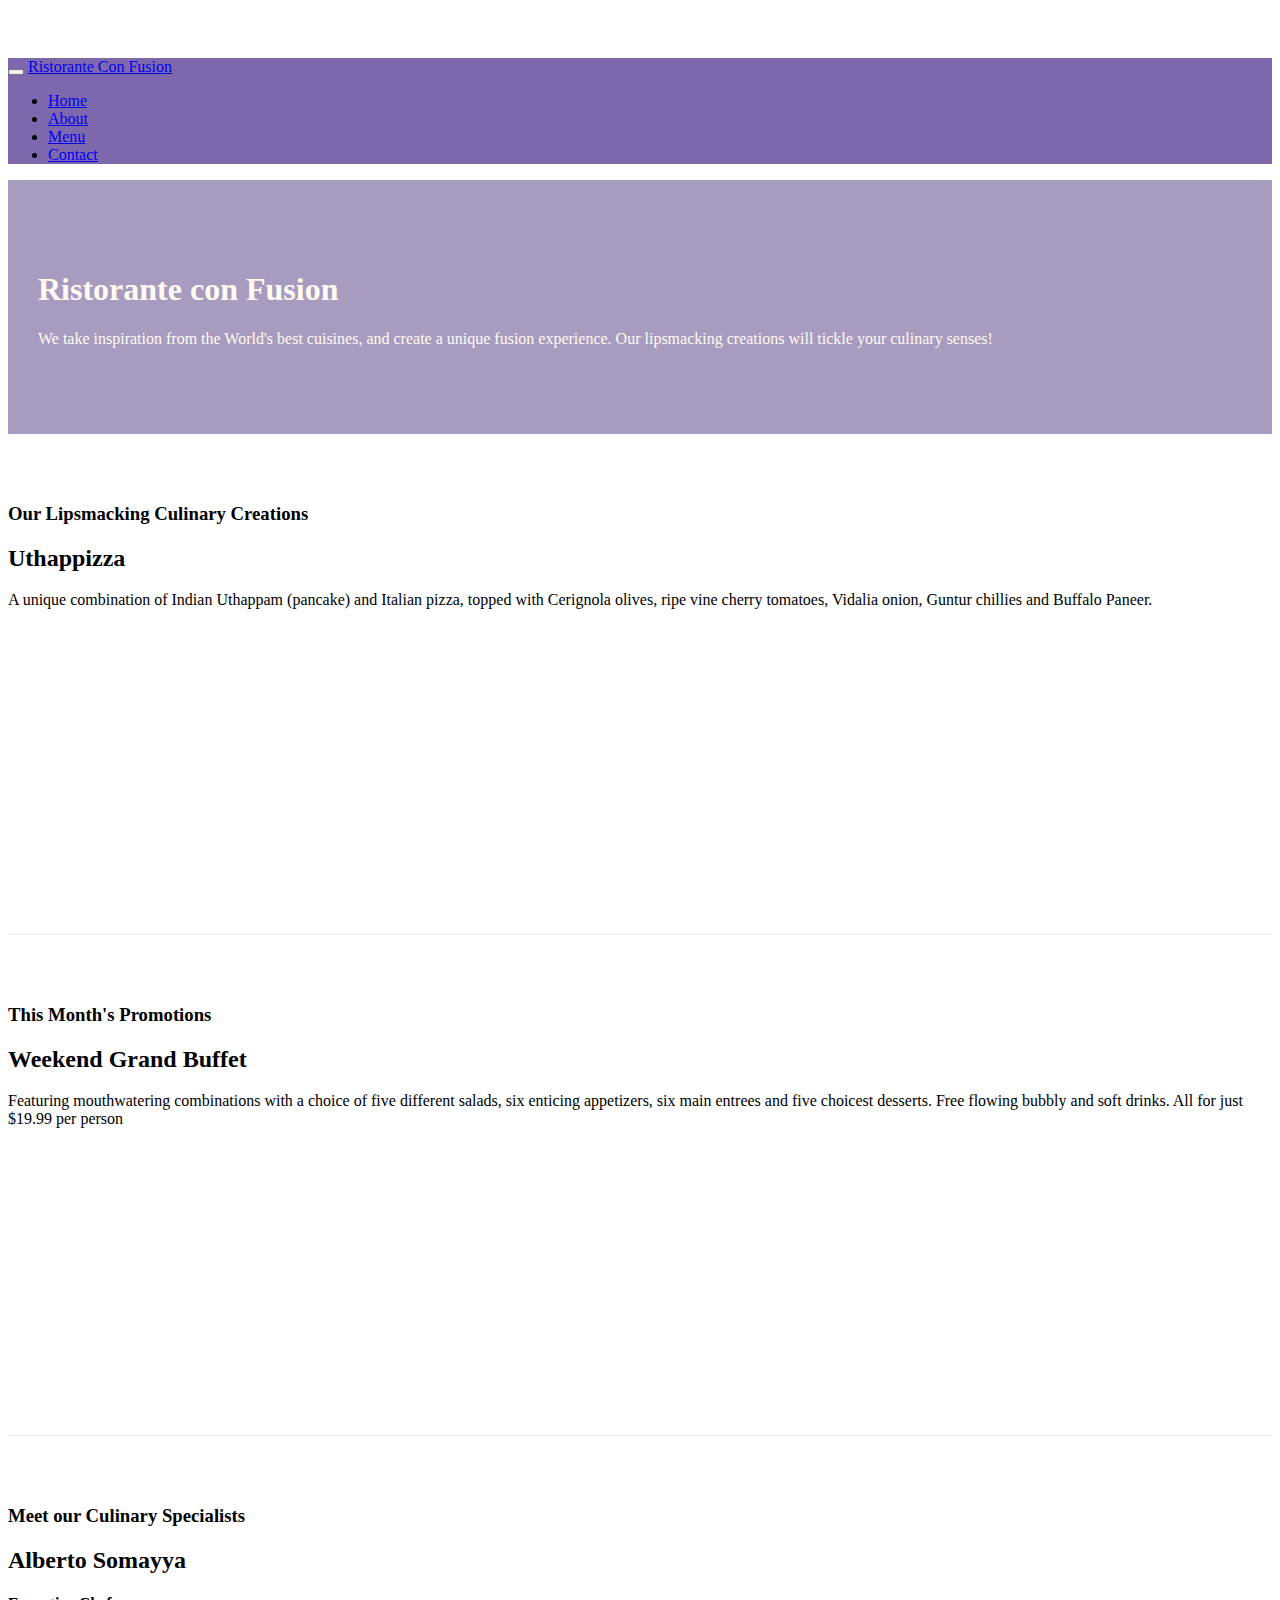
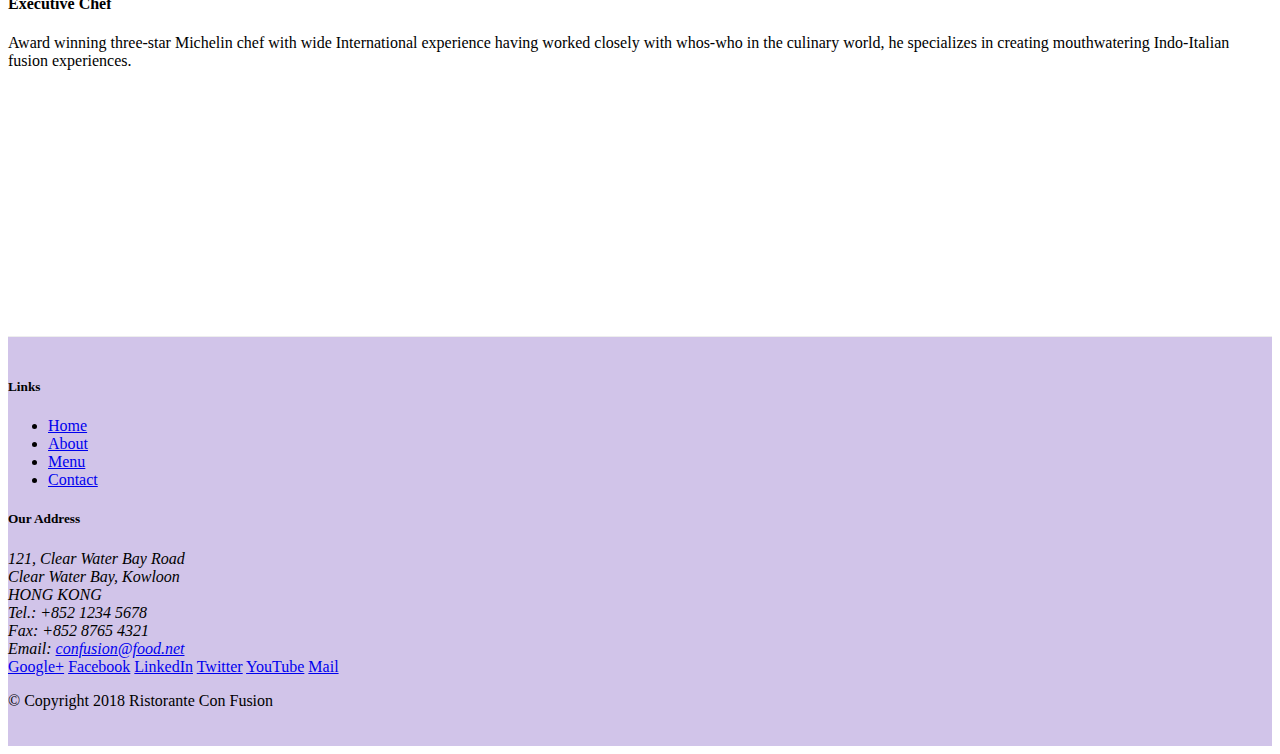
==== index.html @ e8e3a3cb "Navbar - Breadcrumbs" ====
<!DOCTYPE html>
<html lang="en">

<head>
    <!-- Required meta tags always come first -->
    <meta charset="utf-8">
    <!-- Responsive web page -->
    <meta name="viewport" content="width=device-width, initial-scale=1, shrink-to-fit=no">
    <meta http-equiv="x-ua-compatible" content="ie=edge">

    <!-- Bootstrap CSS -->
    <link rel="stylesheet" href="node_modules/bootstrap/dist/css/bootstrap.min.css">
    <link rel="stylesheet" href="css/styles.css">

    <title>Ristorante Con Fusion</title>
</head>

<body>
    <!-- adding navigation bar -->
    <nav class="navbar navbar-dark navbar-expand-sm fixed-top">
        <div class="container">
            <button class="navbar-toggler" type="button" data-toggle="collapse" data-target="#Navbar">
                <span class="navbar-toggler-icon"></span>
            </button>
            <a class="navbar-brand mr-auto" href="#"> Ristorante Con Fusion </a>
            <div class="collapse navbar-collapse" id="Navbar">
                <ul class="navbar-nav mr-auto">

                    <li class="nav-item active"><a class="nav-link" href="#">Home</a></li>
                    <li class="nav-item"><a class="nav-link" href="./aboutus.html">About</a></li>
                    <li class="nav-item"><a class="nav-link" href="#">Menu</a></li>
                    <li class="nav-item"><a class="nav-link" href="#">Contact</a></li>

                </ul>
            </div>
        </div>
    </nav>
    <header class="jumbotron">
        <div class="container">
            <div class="row row-header">
                <div class="col-12 col-sm-6">
                    <h1>Ristorante con Fusion</h1>
                    <p>We take inspiration from the World's best cuisines, and create a unique fusion experience. Our
                        lipsmacking creations will tickle your culinary senses!</p>
                </div>
                <div class="col-12 col-sm">
                </div>
            </div>
        </div>
    </header>

    <div class="container">
        <div class="row row-content align-items-center">
            <div class="col-12 col-sm-4 order-sm-last col-md-3">
                <h3>Our Lipsmacking Culinary Creations</h3>
            </div>
            <div class="col col-sm order-sm-first col-md">
                <h2>Uthappizza</h2>
                <p>A unique combination of Indian Uthappam (pancake) and Italian pizza, topped with Cerignola olives,
                    ripe vine cherry tomatoes, Vidalia onion, Guntur chillies and Buffalo Paneer.</p>
            </div>
        </div>


        <div class="row row-content align-items-center">
            <div class="col-12 col-sm-4 col-md-3">
                <h3>This Month's Promotions</h3>
            </div>
            <div class="col col-sm col-md">
                <h2>Weekend Grand Buffet</h2>
                <p>Featuring mouthwatering combinations with a choice of five different salads, six enticing appetizers,
                    six main entrees and five choicest desserts. Free flowing bubbly and soft drinks. All for just
                    $19.99 per person </p>
            </div>
        </div>

        <div class="row row-content align-items-center">
            <div class="col-12 col-sm-4 order-sm-last col-md-3">
                <h3>Meet our Culinary Specialists</h3>
            </div>
            <div class="col col-sm order-sm-first col-md">
                <h2>Alberto Somayya</h2>
                <h4>Executive Chef</h4>
                <p>Award winning three-star Michelin chef with wide International experience having worked closely with
                    whos-who in the culinary world, he specializes in creating mouthwatering Indo-Italian fusion
                    experiences. </p>
            </div>
        </div>
    </div>

    <footer class="footer">
        <div class="container">
            <div class="row">
                <div class="col-4 col-sm-2">
                    <h5>Links</h5>
                    <ul class="list-unstyled">
                        <li><a href="#">Home</a></li>
                        <li><a href="./aboutus.html">About</a></li>
                        <li><a href="#">Menu</a></li>
                        <li><a href="#">Contact</a></li>
                    </ul>
                </div>
                <div class="col-7 offset-1 col-sm-5">
                    <h5>Our Address</h5>
                    <address>
                        121, Clear Water Bay Road<br>
                        Clear Water Bay, Kowloon<br>
                        HONG KONG<br>
                        Tel.: +852 1234 5678<br>
                        Fax: +852 8765 4321<br>
                        Email: <a href="mailto:confusion@food.net">confusion@food.net</a>
                    </address>
                </div>
                <div class="col-12 col-sm-4 align-self-center">
                    <div class="text-center">
                        <a href="http://google.com/+">Google+</a>
                        <a href="http://www.facebook.com/profile.php?id=">Facebook</a>
                        <a href="http://www.linkedin.com/in/">LinkedIn</a>
                        <a href="http://twitter.com/">Twitter</a>
                        <a href="http://youtube.com/">YouTube</a>
                        <a href="mailto:">Mail</a>
                    </div>
                </div>
            </div>
            <div class="row justify-content-center">
                <div class="col-auto">
                    <p>© Copyright 2018 Ristorante Con Fusion</p>
                </div>
            </div>
        </div>
    </footer>

    <!-- jQuery first, then Popper.js, then Boottrap.js -->
    <script src="node_modules/jquery/dist/jquery.slim.min.js"></script>
    <script src="node_modules/popper.js/dist/umd/popper.min.js"></script>
    <script src="node_modules/bootstrap/dist/js/bootstrap.min.js"></script>
</body>

</html>
---- css/styles.css ----
.row-header {
   margin: 0px auto;
   padding: 0px auto;
}

.row-content {
    margin: 0px auto;
    padding: 50px 0px 50px 0px;
    border-bottom: 1px ridge;
    min-height: 400px ;
}

.footer {
    background-color: #D1C4E9;
    margin: 0px auto;
    padding: 20px 0px 20px 0px;
}

.jumbotron {
    padding: 70px 30px 70px 30px;
    margin: 0px auto;
    background: #a89bc0;
    color: floralwhite;
}

.address {
    font-size: 80%;
    margin: 0px auto;
    color: #0F0F0F;
}

body{
    padding: 50px 0px 0px 0px;
    z-index: 0;
}

.navbar-dark{
    background-color: #7e68ad;
}
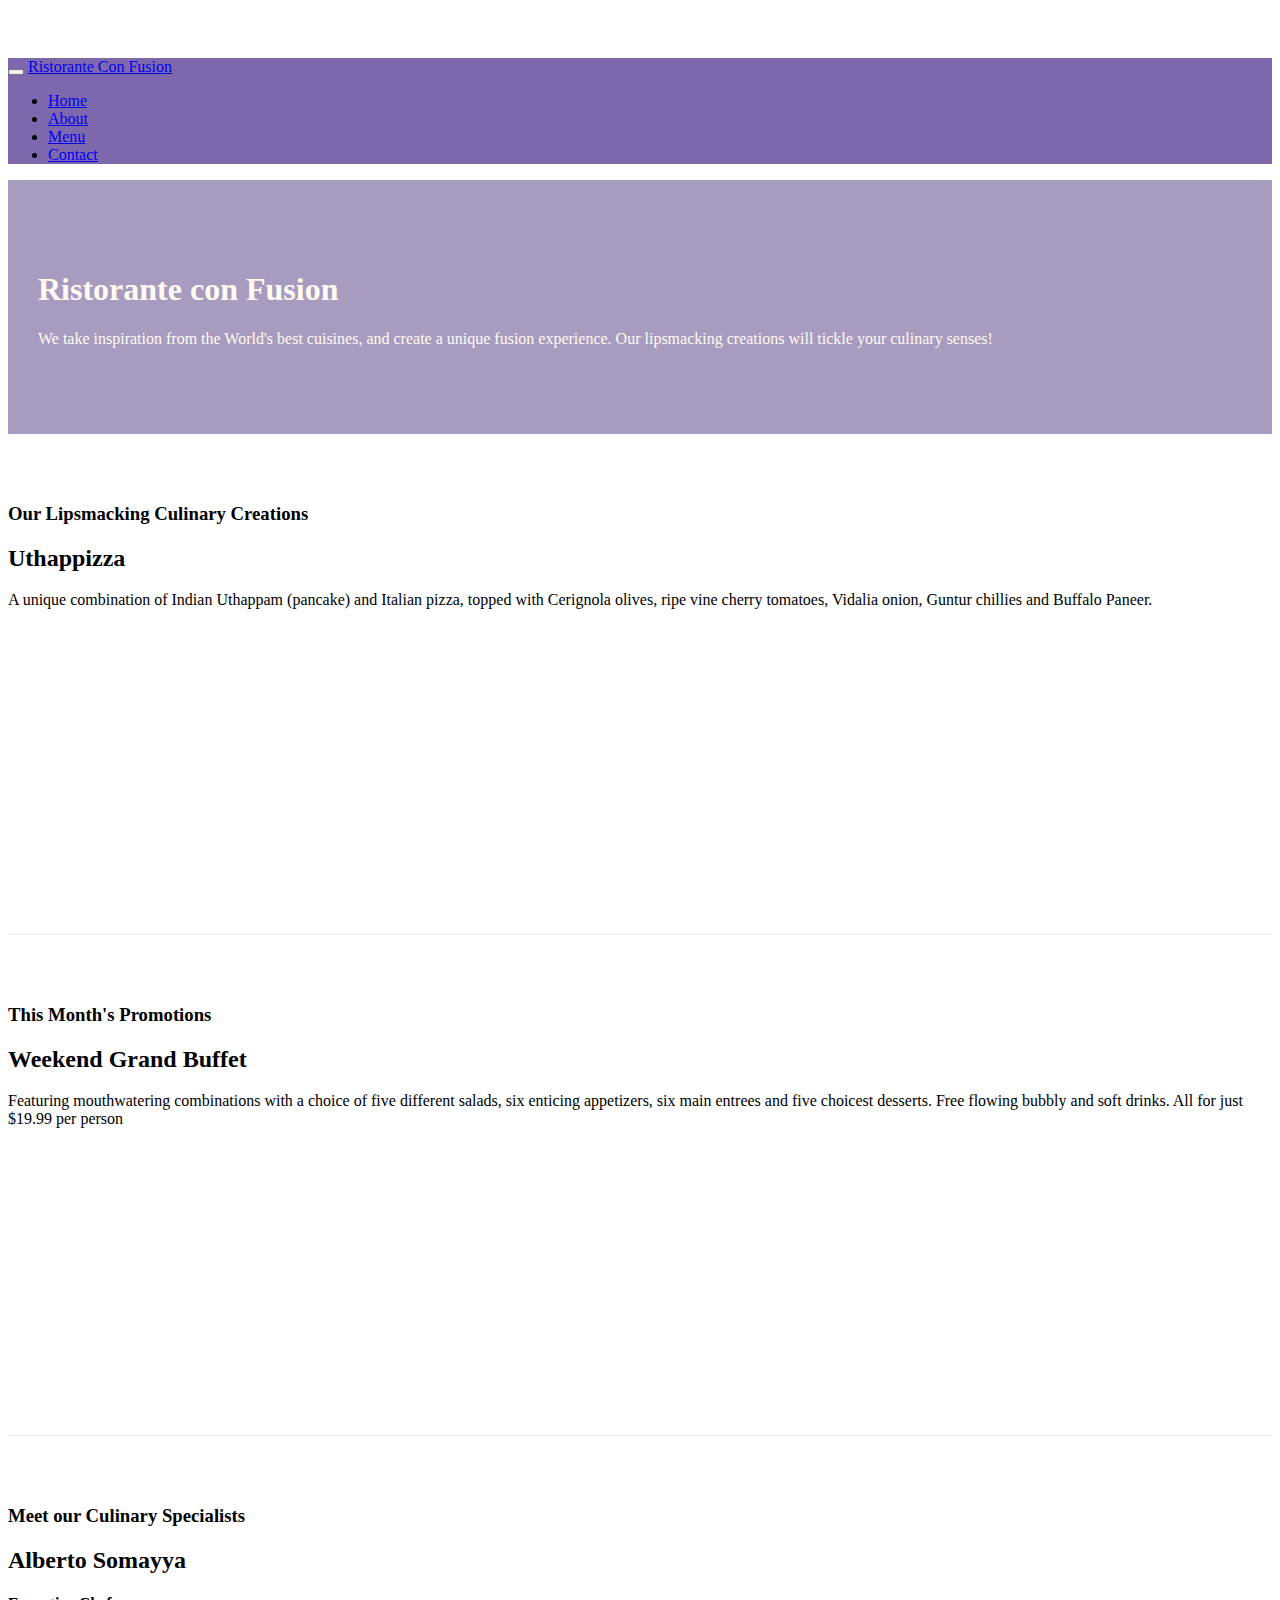
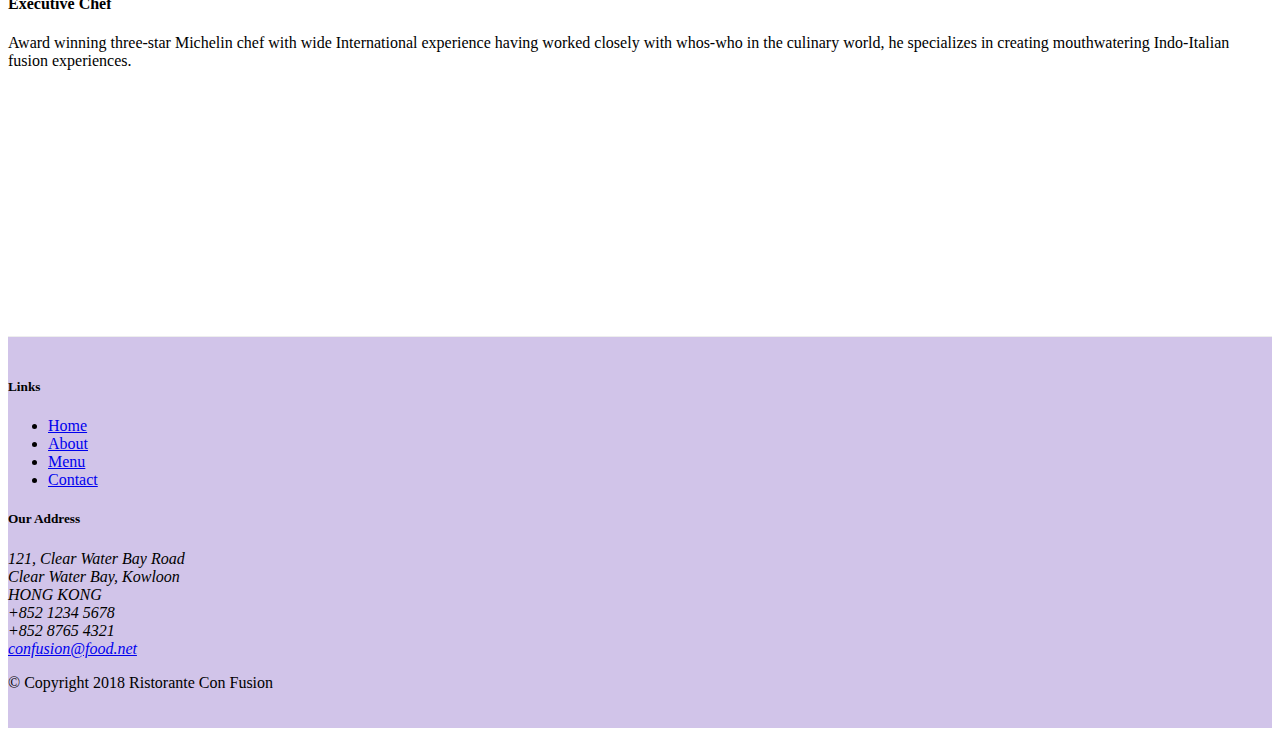
==== commit 652f2b6d: "icon fonts" ====
--- a/index.html
+++ b/index.html
@@ -10,6 +10,10 @@
 
     <!-- Bootstrap CSS -->
     <link rel="stylesheet" href="node_modules/bootstrap/dist/css/bootstrap.min.css">
+    <!-- adding stylesheets for ICON FONTS -->
+    <link rel="stylesheet" href="node_modules/font-awesome/css/font-awesome.min.css">
+    <link rel="stylesheet" href="node_modules/bootstrap-social/bootstrap-social.css">
+
     <link rel="stylesheet" href="css/styles.css">
 
     <title>Ristorante Con Fusion</title>
@@ -26,10 +30,10 @@
             <div class="collapse navbar-collapse" id="Navbar">
                 <ul class="navbar-nav mr-auto">
 
-                    <li class="nav-item active"><a class="nav-link" href="#">Home</a></li>
-                    <li class="nav-item"><a class="nav-link" href="./aboutus.html">About</a></li>
-                    <li class="nav-item"><a class="nav-link" href="#">Menu</a></li>
-                    <li class="nav-item"><a class="nav-link" href="#">Contact</a></li>
+                    <li class="nav-item active"><a class="nav-link" href="#"><span class="fa fa-home fa-lg"></span> Home</a></li>
+                    <li class="nav-item"><a class="nav-link" href="./aboutus.html"><span class="fa fa-info fa-lg"></span> About</a></li>
+                    <li class="nav-item"><a class="nav-link" href="#"><span class="fa fa-list fa-lg"></span> Menu</a></li>
+                    <li class="nav-item"><a class="nav-link" href="#"><span class="fa fa-address-card fa-lg"></span> Contact</a></li>
 
                 </ul>
             </div>
@@ -106,19 +110,19 @@
                         121, Clear Water Bay Road<br>
                         Clear Water Bay, Kowloon<br>
                         HONG KONG<br>
-                        Tel.: +852 1234 5678<br>
-                        Fax: +852 8765 4321<br>
-                        Email: <a href="mailto:confusion@food.net">confusion@food.net</a>
+                        <i class="fa fa-phone fa-lg"></i> +852 1234 5678<br>
+                        <i class="fa fa-fax fa-lg"></i> +852 8765 4321<br>
+                        <i class="fa fa-envelope fa-lg"></i> <a href="mailto:confusion@food.net">confusion@food.net</a>
                     </address>
                 </div>
                 <div class="col-12 col-sm-4 align-self-center">
                     <div class="text-center">
-                        <a href="http://google.com/+">Google+</a>
-                        <a href="http://www.facebook.com/profile.php?id=">Facebook</a>
-                        <a href="http://www.linkedin.com/in/">LinkedIn</a>
-                        <a href="http://twitter.com/">Twitter</a>
-                        <a href="http://youtube.com/">YouTube</a>
-                        <a href="mailto:">Mail</a>
+                        <a class="btn btn-social-icon btn-google" href="http://google.com/+"><i class="fa fa-google-plus fa-lg"></i></a>
+                        <a class="btn btn-social-icon btn-facebook" href="http://www.facebook.com/profile.php?id="><i class="fa fa-facebook fa-lg"></i></a>
+                        <a class="btn btn-social-icon btn-linkedin" href="http://www.linkedin.com/in/"><i class="fa fa-linkedin fa-lg"></i></a>
+                        <a class="btn btn-social-icon btn-twitter" href="http://twitter.com/"><i class="fa fa-twitter fa-lg"></i></a>
+                        <a class="btn btn-social-icon btn-youtube" href="http://youtube.com/"><i class="fa fa-youtube fa-lg"></i></a>
+                        <a class="btn btn-social-icon" href="mailto:"><i class="fa fa-envelope fa-lg"></i></a>
                     </div>
                 </div>
             </div>
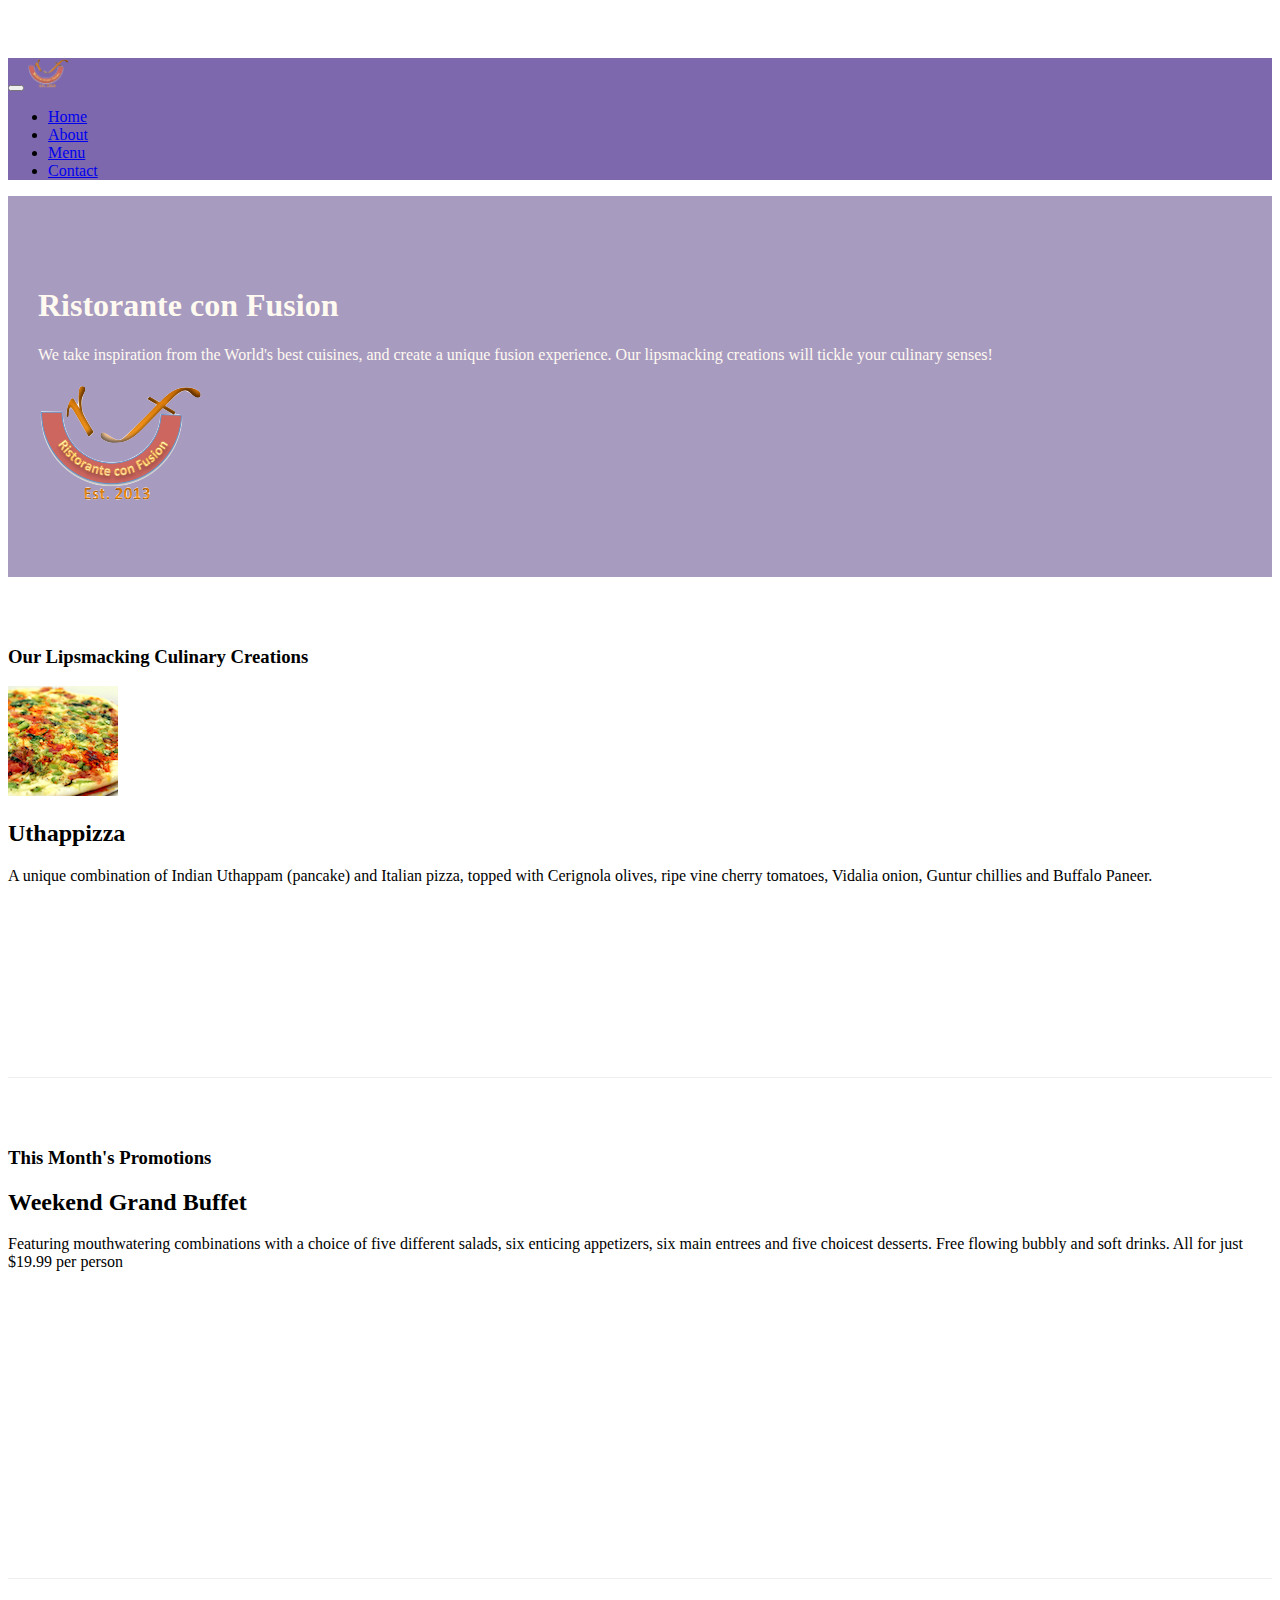
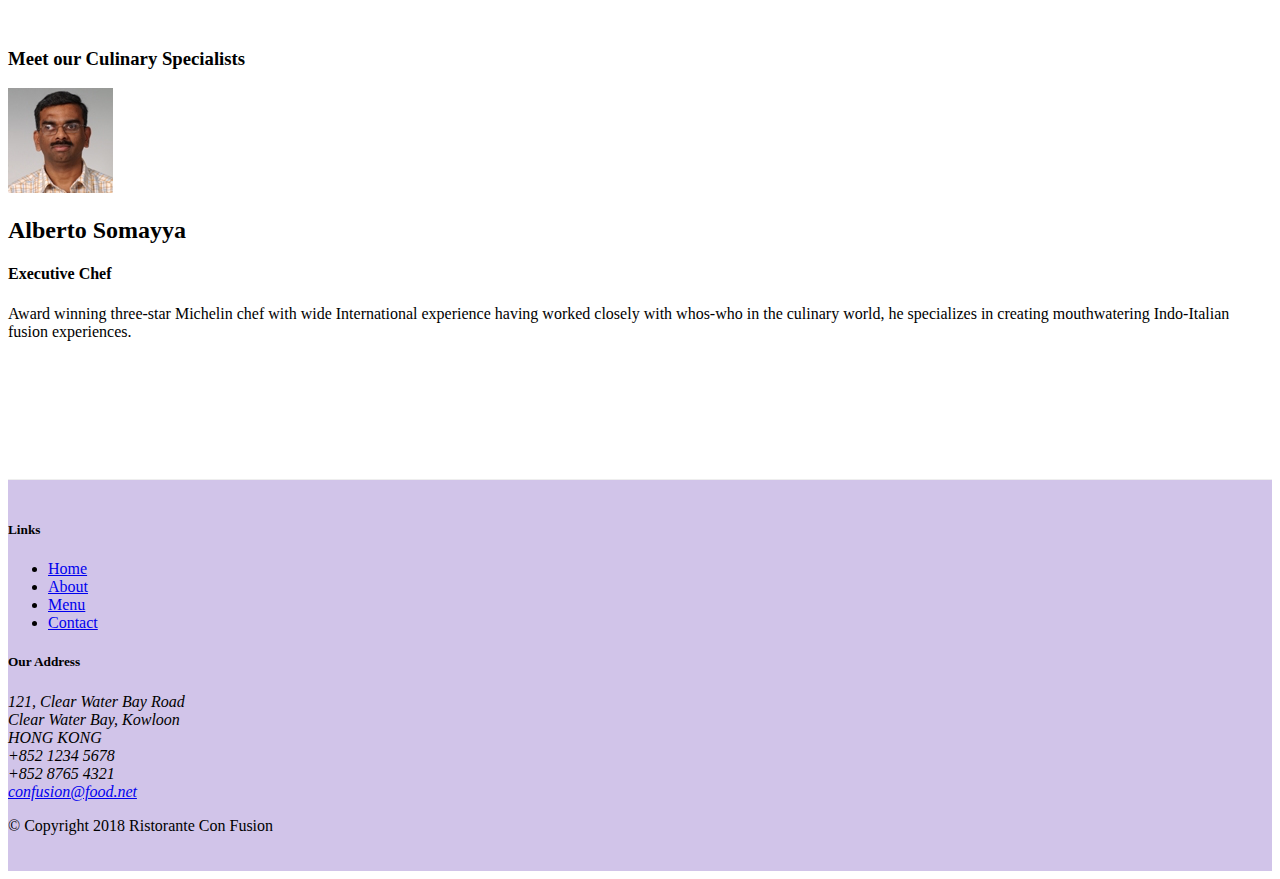
==== commit 40a81a9d: "images and media" ====
--- a/index.html
+++ b/index.html
@@ -26,14 +26,19 @@
             <button class="navbar-toggler" type="button" data-toggle="collapse" data-target="#Navbar">
                 <span class="navbar-toggler-icon"></span>
             </button>
-            <a class="navbar-brand mr-auto" href="#"> Ristorante Con Fusion </a>
+            <!-- change from name of rest. to rest. logo -->
+            <a class="navbar-brand mr-auto" href="#"> <img src="img/logo.png" height="30" width="41"> </a>
             <div class="collapse navbar-collapse" id="Navbar">
                 <ul class="navbar-nav mr-auto">
 
-                    <li class="nav-item active"><a class="nav-link" href="#"><span class="fa fa-home fa-lg"></span> Home</a></li>
-                    <li class="nav-item"><a class="nav-link" href="./aboutus.html"><span class="fa fa-info fa-lg"></span> About</a></li>
-                    <li class="nav-item"><a class="nav-link" href="#"><span class="fa fa-list fa-lg"></span> Menu</a></li>
-                    <li class="nav-item"><a class="nav-link" href="#"><span class="fa fa-address-card fa-lg"></span> Contact</a></li>
+                    <li class="nav-item active"><a class="nav-link" href="#"><span class="fa fa-home fa-lg"></span>
+                            Home</a></li>
+                    <li class="nav-item"><a class="nav-link" href="./aboutus.html"><span
+                                class="fa fa-info fa-lg"></span> About</a></li>
+                    <li class="nav-item"><a class="nav-link" href="#"><span class="fa fa-list fa-lg"></span> Menu</a>
+                    </li>
+                    <li class="nav-item"><a class="nav-link" href="./contactus.html"><span
+                                class="fa fa-address-card fa-lg"></span> Contact</a></li>
 
                 </ul>
             </div>
@@ -47,7 +52,8 @@
                     <p>We take inspiration from the World's best cuisines, and create a unique fusion experience. Our
                         lipsmacking creations will tickle your culinary senses!</p>
                 </div>
-                <div class="col-12 col-sm">
+                <div class="col-12 col-sm align-self-center">
+                    <img src="img/logo.png" class="img-fluid">
                 </div>
             </div>
         </div>
@@ -59,9 +65,17 @@
                 <h3>Our Lipsmacking Culinary Creations</h3>
             </div>
             <div class="col col-sm order-sm-first col-md">
-                <h2>Uthappizza</h2>
-                <p>A unique combination of Indian Uthappam (pancake) and Italian pizza, topped with Cerignola olives,
-                    ripe vine cherry tomatoes, Vidalia onion, Guntur chillies and Buffalo Paneer.</p>
+                <!-- MEDIA -->
+                <div class="media">
+                    <img class="d-flex mr-3 img-thumbnail align-self-center" src="img/uthappizza.png" alt="uthappizza">
+                    <div class="media-body">
+                        <h2 class="mt-0">Uthappizza</h2>
+                        <p class="d-none d-sm-block">A unique combination of Indian Uthappam (pancake) and Italian
+                            pizza, topped with Cerignola olives,
+                            ripe vine cherry tomatoes, Vidalia onion, Guntur chillies and Buffalo Paneer.</p>
+                    </div>
+                </div>
+
             </div>
         </div>
 
@@ -83,11 +97,19 @@
                 <h3>Meet our Culinary Specialists</h3>
             </div>
             <div class="col col-sm order-sm-first col-md">
-                <h2>Alberto Somayya</h2>
-                <h4>Executive Chef</h4>
-                <p>Award winning three-star Michelin chef with wide International experience having worked closely with
-                    whos-who in the culinary world, he specializes in creating mouthwatering Indo-Italian fusion
-                    experiences. </p>
+                <!-- MEDIA -->
+                <div class="media">
+                    <img class="d-flex mr-3 img-thumbnail align-self-center" src="img/alberto.png" alt="alberto">
+                    <div class="media-body">
+                        <h2 class="mt-0">Alberto Somayya</h2>
+                        <h4>Executive Chef</h4>
+                        <p class="d-none d-sm-block">Award winning three-star Michelin chef with wide International experience having worked
+                            closely with
+                            whos-who in the culinary world, he specializes in creating mouthwatering Indo-Italian fusion
+                            experiences. </p>
+                    </div>
+                </div>
+
             </div>
         </div>
     </div>
@@ -101,7 +123,7 @@
                         <li><a href="#">Home</a></li>
                         <li><a href="./aboutus.html">About</a></li>
                         <li><a href="#">Menu</a></li>
-                        <li><a href="#">Contact</a></li>
+                        <li><a href="./contactus.html">Contact</a></li>
                     </ul>
                 </div>
                 <div class="col-7 offset-1 col-sm-5">
@@ -117,11 +139,16 @@
                 </div>
                 <div class="col-12 col-sm-4 align-self-center">
                     <div class="text-center">
-                        <a class="btn btn-social-icon btn-google" href="http://google.com/+"><i class="fa fa-google-plus fa-lg"></i></a>
-                        <a class="btn btn-social-icon btn-facebook" href="http://www.facebook.com/profile.php?id="><i class="fa fa-facebook fa-lg"></i></a>
-                        <a class="btn btn-social-icon btn-linkedin" href="http://www.linkedin.com/in/"><i class="fa fa-linkedin fa-lg"></i></a>
-                        <a class="btn btn-social-icon btn-twitter" href="http://twitter.com/"><i class="fa fa-twitter fa-lg"></i></a>
-                        <a class="btn btn-social-icon btn-youtube" href="http://youtube.com/"><i class="fa fa-youtube fa-lg"></i></a>
+                        <a class="btn btn-social-icon btn-google" href="http://google.com/+"><i
+                                class="fa fa-google-plus fa-lg"></i></a>
+                        <a class="btn btn-social-icon btn-facebook" href="http://www.facebook.com/profile.php?id="><i
+                                class="fa fa-facebook fa-lg"></i></a>
+                        <a class="btn btn-social-icon btn-linkedin" href="http://www.linkedin.com/in/"><i
+                                class="fa fa-linkedin fa-lg"></i></a>
+                        <a class="btn btn-social-icon btn-twitter" href="http://twitter.com/"><i
+                                class="fa fa-twitter fa-lg"></i></a>
+                        <a class="btn btn-social-icon btn-youtube" href="http://youtube.com/"><i
+                                class="fa fa-youtube fa-lg"></i></a>
                         <a class="btn btn-social-icon" href="mailto:"><i class="fa fa-envelope fa-lg"></i></a>
                     </div>
                 </div>
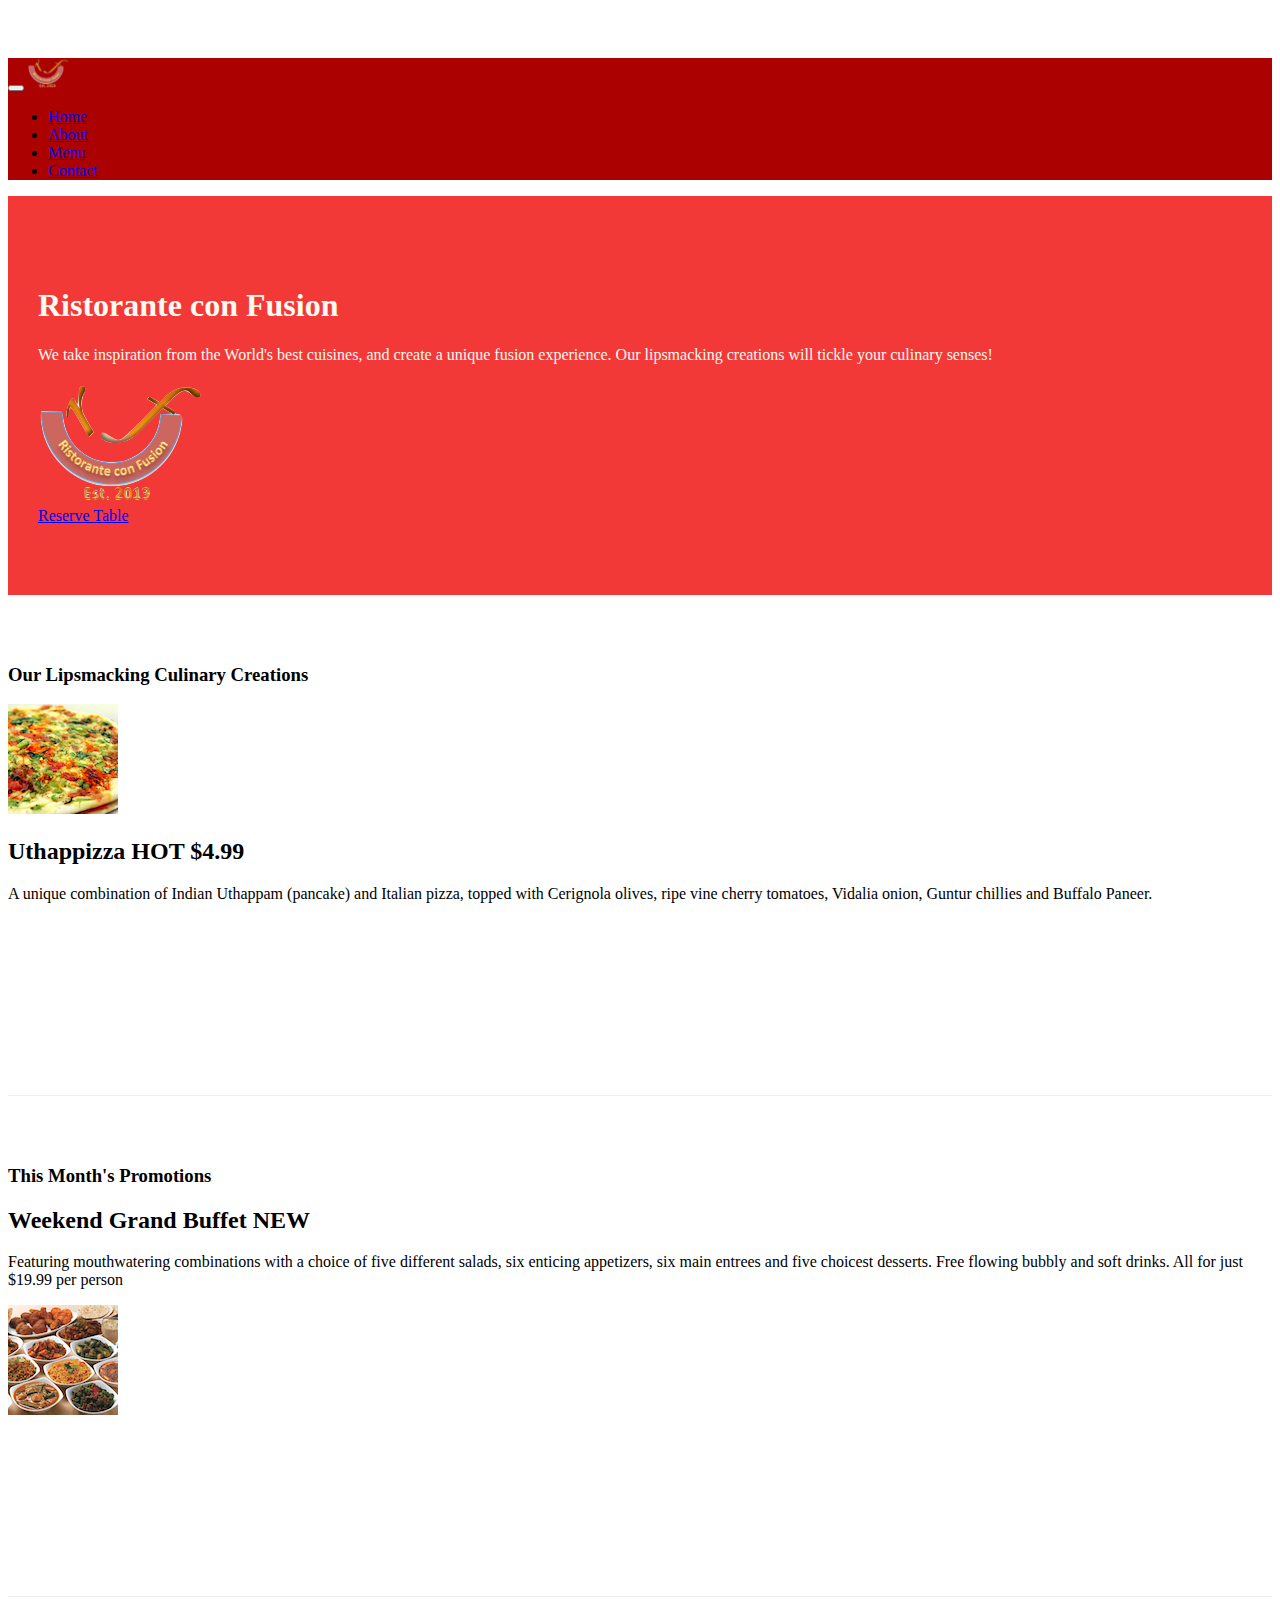
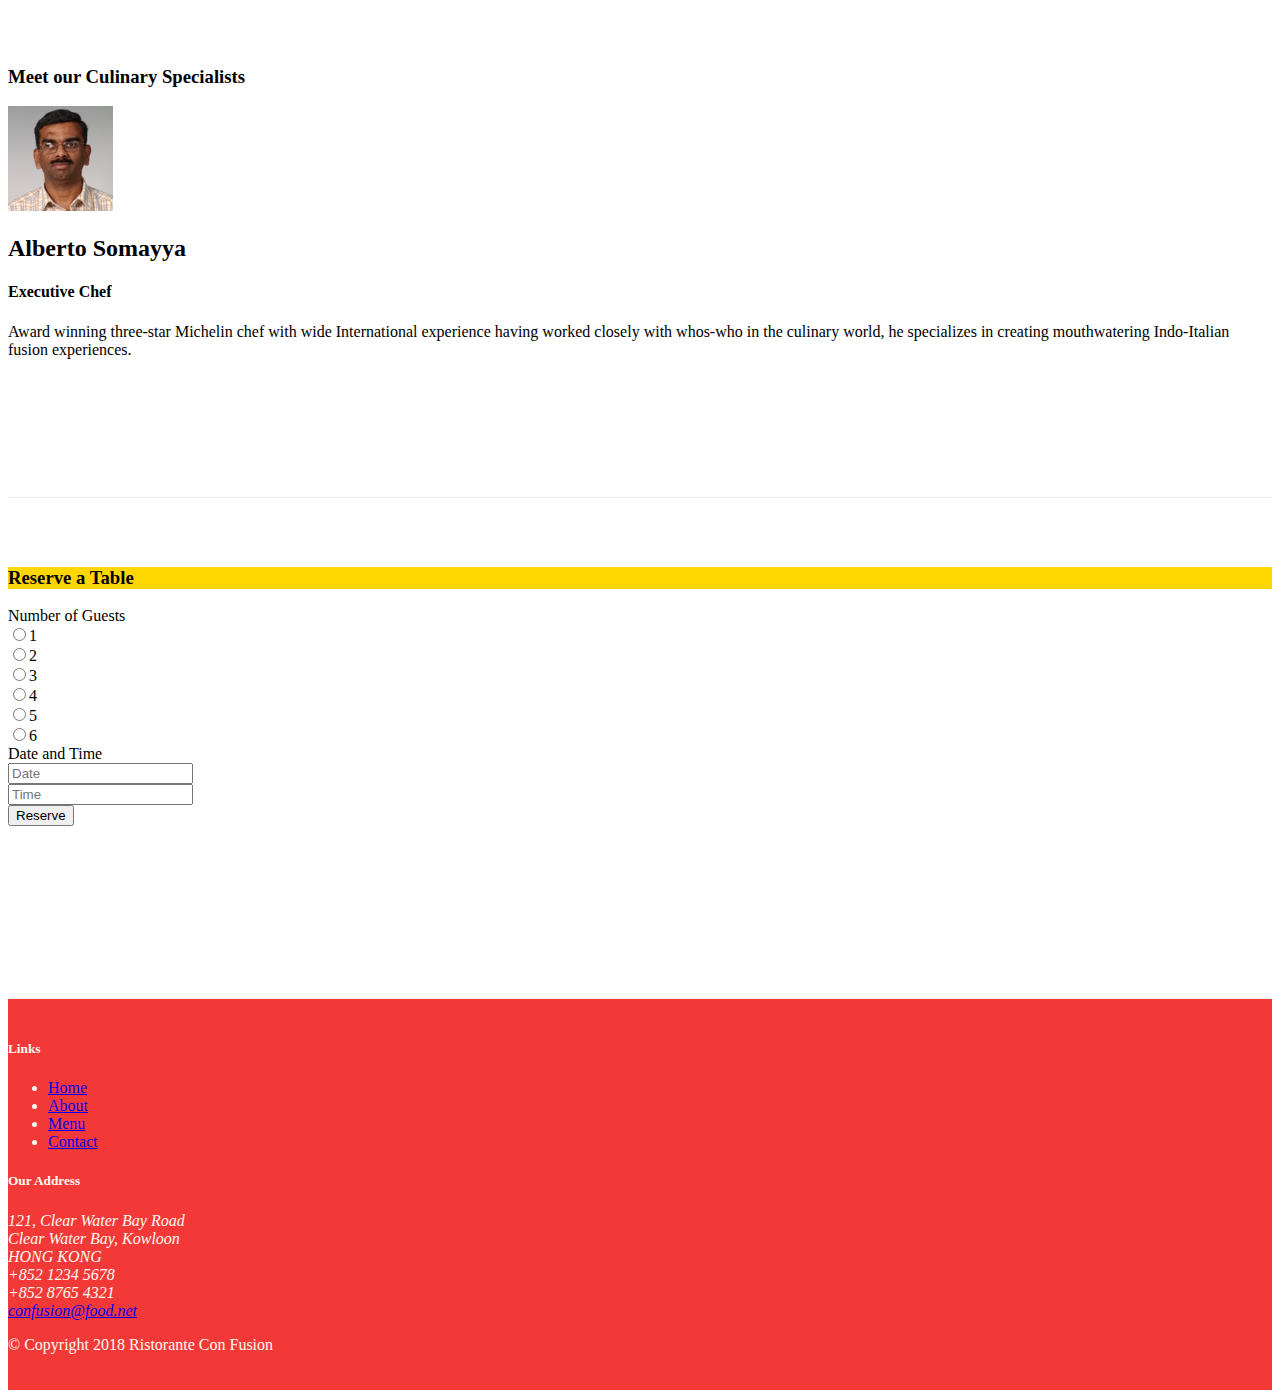
==== commit 196e25c0: "week 2 end" ====
--- a/index.html
+++ b/index.html
@@ -52,8 +52,12 @@
                     <p>We take inspiration from the World's best cuisines, and create a unique fusion experience. Our
                         lipsmacking creations will tickle your culinary senses!</p>
                 </div>
-                <div class="col-12 col-sm align-self-center">
+                <div class="col-12 col-sm-3 align-self-center">
                     <img src="img/logo.png" class="img-fluid">
+                </div>
+                <!-- Assignment 2  - TASK 3 -->
+                <div class="col-12 col-sm-3 align-self-center">
+                    <a class="btn btn-warning btn-block" href="#reserve" role="button">Reserve Table</a>
                 </div>
             </div>
         </div>
@@ -69,7 +73,11 @@
                 <div class="media">
                     <img class="d-flex mr-3 img-thumbnail align-self-center" src="img/uthappizza.png" alt="uthappizza">
                     <div class="media-body">
-                        <h2 class="mt-0">Uthappizza</h2>
+                        <h2 class="mt-0">Uthappizza
+                            <!-- adding badges as a way of alerting users -->
+                            <span class="badge badge-danger">HOT</span>
+                            <span class="badge badge-pill badge-secondary">$4.99</span>
+                        </h2>
                         <p class="d-none d-sm-block">A unique combination of Indian Uthappam (pancake) and Italian
                             pizza, topped with Cerignola olives,
                             ripe vine cherry tomatoes, Vidalia onion, Guntur chillies and Buffalo Paneer.</p>
@@ -85,11 +93,20 @@
                 <h3>This Month's Promotions</h3>
             </div>
             <div class="col col-sm col-md">
-                <h2>Weekend Grand Buffet</h2>
-                <p>Featuring mouthwatering combinations with a choice of five different salads, six enticing appetizers,
-                    six main entrees and five choicest desserts. Free flowing bubbly and soft drinks. All for just
-                    $19.99 per person </p>
-            </div>
+                <!-- Assignment 2  - TASK 2 -->
+                <div class="media">
+                    <div class="media-body">
+                        <h2>Weekend Grand Buffet <span class="badge badge-danger">NEW</span> </h2>
+                        <p class="d-none d-sm-block">Featuring mouthwatering combinations with a choice of five different salads, six enticing
+                            appetizers,
+                            six main entrees and five choicest desserts. Free flowing bubbly and soft drinks. All for
+                            just
+                            $19.99 per person </p>
+                    </div>
+                    <img class="d-flex mr-3 img-thumbnail align-self-center" src="img/buffet.png" alt="buffet">
+                </div>
+            </div>
+
         </div>
 
         <div class="row row-content align-items-center">
@@ -103,7 +120,8 @@
                     <div class="media-body">
                         <h2 class="mt-0">Alberto Somayya</h2>
                         <h4>Executive Chef</h4>
-                        <p class="d-none d-sm-block">Award winning three-star Michelin chef with wide International experience having worked
+                        <p class="d-none d-sm-block">Award winning three-star Michelin chef with wide International
+                            experience having worked
                             closely with
                             whos-who in the culinary world, he specializes in creating mouthwatering Indo-Italian fusion
                             experiences. </p>
@@ -112,59 +130,122 @@
 
             </div>
         </div>
-    </div>
-
-    <footer class="footer">
-        <div class="container">
-            <div class="row">
-                <div class="col-4 col-sm-2">
-                    <h5>Links</h5>
-                    <ul class="list-unstyled">
-                        <li><a href="#">Home</a></li>
-                        <li><a href="./aboutus.html">About</a></li>
-                        <li><a href="#">Menu</a></li>
-                        <li><a href="./contactus.html">Contact</a></li>
-                    </ul>
-                </div>
-                <div class="col-7 offset-1 col-sm-5">
-                    <h5>Our Address</h5>
-                    <address>
-                        121, Clear Water Bay Road<br>
-                        Clear Water Bay, Kowloon<br>
-                        HONG KONG<br>
-                        <i class="fa fa-phone fa-lg"></i> +852 1234 5678<br>
-                        <i class="fa fa-fax fa-lg"></i> +852 8765 4321<br>
-                        <i class="fa fa-envelope fa-lg"></i> <a href="mailto:confusion@food.net">confusion@food.net</a>
-                    </address>
-                </div>
-                <div class="col-12 col-sm-4 align-self-center">
-                    <div class="text-center">
-                        <a class="btn btn-social-icon btn-google" href="http://google.com/+"><i
-                                class="fa fa-google-plus fa-lg"></i></a>
-                        <a class="btn btn-social-icon btn-facebook" href="http://www.facebook.com/profile.php?id="><i
-                                class="fa fa-facebook fa-lg"></i></a>
-                        <a class="btn btn-social-icon btn-linkedin" href="http://www.linkedin.com/in/"><i
-                                class="fa fa-linkedin fa-lg"></i></a>
-                        <a class="btn btn-social-icon btn-twitter" href="http://twitter.com/"><i
-                                class="fa fa-twitter fa-lg"></i></a>
-                        <a class="btn btn-social-icon btn-youtube" href="http://youtube.com/"><i
-                                class="fa fa-youtube fa-lg"></i></a>
-                        <a class="btn btn-social-icon" href="mailto:"><i class="fa fa-envelope fa-lg"></i></a>
-                    </div>
-                </div>
-            </div>
-            <div class="row justify-content-center">
-                <div class="col-auto">
-                    <p>© Copyright 2018 Ristorante Con Fusion</p>
-                </div>
-            </div>
-        </div>
-    </footer>
-
-    <!-- jQuery first, then Popper.js, then Boottrap.js -->
-    <script src="node_modules/jquery/dist/jquery.slim.min.js"></script>
-    <script src="node_modules/popper.js/dist/umd/popper.min.js"></script>
-    <script src="node_modules/bootstrap/dist/js/bootstrap.min.js"></script>
+        <!-- Assignment 2  -  TASK 1  -->
+        <div class="row row-content align-items-center" id="reserve">
+            <div class="col col-12 col-sm-8 offset-sm-2">
+                <div class="card" >
+                    <h3 class="card-header cardbg text-white">Reserve a Table</h3>
+                    <div class="card-body">
+                        <form>
+                            <div class="form-group row">
+                                <label for="numguests" class="col-sm-2 col-form-label ">Number of Guests</label>
+                                <div class="form-check-inline">
+                                    <label class="form-check-label">
+                                        <input type="radio" class="form-check-input" name="numguests">1
+                                    </label>
+                                </div>
+                                <div class="form-check-inline">
+                                    <label class="form-check-label">
+                                        <input type="radio" class="form-check-input" name="numguests">2
+                                    </label>
+                                </div>
+                                <div class="form-check-inline">
+                                    <label class="form-check-label">
+                                        <input type="radio" class="form-check-input" name="numguests">3
+                                    </label>
+                                </div>
+                                <div class="form-check-inline">
+                                    <label class="form-check-label">
+                                        <input type="radio" class="form-check-input" name="numguests">4
+                                    </label>
+                                </div>
+                                <div class="form-check-inline">
+                                    <label class="form-check-label">
+                                        <input type="radio" class="form-check-input" name="numguests">5
+                                    </label>
+                                </div>
+                                <div class="form-check-inline">
+                                    <label class="form-check-label">
+                                        <input type="radio" class="form-check-input" name="numguests">6
+                                    </label>
+                                </div>
+                            </div>
+                            <div class="form-group row">
+
+                                <label for="datetime" class="col-sm-2 col-form-label">Date and Time</label>
+                                <div class="col-sm-4">
+                                    <input type="text" class="form-control" id="datetime" name="datetime"
+                                        placeholder="Date">
+                                </div>
+                                <div class="col-sm-4">
+                                    <input type="text" class="form-control" id="datetime" name="datetime"
+                                        placeholder="Time">
+                                </div>
+
+
+                            </div>
+                            <div class="form-group row">
+                                <div class="offset-sm-2">
+                                    <button type="submit" class="btn btn-primary">Reserve</button>
+                                </div>
+                            </div>
+                    </div>
+                </div>
+            </div>
+        </div>
+
+        <footer class="footer">
+            <div class="container">
+                <div class="row">
+                    <div class="col-4 col-sm-2">
+                        <h5>Links</h5>
+                        <ul class="list-unstyled">
+                            <li><a class="text-info" href="#">Home</a></li>
+                            <li><a class="text-info" href="./aboutus.html">About</a></li>
+                            <li><a class="text-info" href="#">Menu</a></li>
+                            <li><a class="text-info" href="./contactus.html">Contact</a></li>
+                        </ul>
+                    </div>
+                    <div class="col-7 offset-1 col-sm-5">
+                        <h5>Our Address</h5>
+                        <address>
+                            121, Clear Water Bay Road<br>
+                            Clear Water Bay, Kowloon<br>
+                            HONG KONG<br>
+                            <i class="fa fa-phone fa-lg"></i> +852 1234 5678<br>
+                            <i class="fa fa-fax fa-lg"></i> +852 8765 4321<br>
+                            <i class="fa fa-envelope fa-lg"></i> <a class="text-info"
+                                href="mailto:confusion@food.net">confusion@food.net</a>
+                        </address>
+                    </div>
+                    <div class="col-12 col-sm-4 align-self-center">
+                        <div class="text-center">
+                            <a class="btn btn-social-icon btn-google" href="http://google.com/+"><i
+                                    class="fa fa-google-plus fa-lg"></i></a>
+                            <a class="btn btn-social-icon btn-facebook"
+                                href="http://www.facebook.com/profile.php?id="><i class="fa fa-facebook fa-lg"></i></a>
+                            <a class="btn btn-social-icon btn-linkedin" href="http://www.linkedin.com/in/"><i
+                                    class="fa fa-linkedin fa-lg"></i></a>
+                            <a class="btn btn-social-icon btn-twitter" href="http://twitter.com/"><i
+                                    class="fa fa-twitter fa-lg"></i></a>
+                            <a class="btn btn-social-icon btn-youtube" href="http://youtube.com/"><i
+                                    class="fa fa-youtube fa-lg"></i></a>
+                            <a class="btn btn-social-icon" href="mailto:"><i class="fa fa-envelope fa-lg"></i></a>
+                        </div>
+                    </div>
+                </div>
+                <div class="row justify-content-center">
+                    <div class="col-auto">
+                        <p>© Copyright 2018 Ristorante Con Fusion</p>
+                    </div>
+                </div>
+            </div>
+        </footer>
+
+        <!-- jQuery first, then Popper.js, then Boottrap.js -->
+        <script src="node_modules/jquery/dist/jquery.slim.min.js"></script>
+        <script src="node_modules/popper.js/dist/umd/popper.min.js"></script>
+        <script src="node_modules/bootstrap/dist/js/bootstrap.min.js"></script>
 </body>
 
 </html>--- a/css/styles.css
+++ b/css/styles.css
@@ -11,15 +11,16 @@
 }
 
 .footer {
-    background-color: #D1C4E9;
+    background-color: #f33838;
     margin: 0px auto;
     padding: 20px 0px 20px 0px;
+    color: floralwhite;
 }
 
 .jumbotron {
     padding: 70px 30px 70px 30px;
     margin: 0px auto;
-    background: #a89bc0;
+    background: #f33838;
     color: floralwhite;
 }
 
@@ -35,5 +36,9 @@
 }
 
 .navbar-dark{
-    background-color: #7e68ad;
+    background-color: #ac0101;
+}
+
+.cardbg{
+    background-color: gold;
 }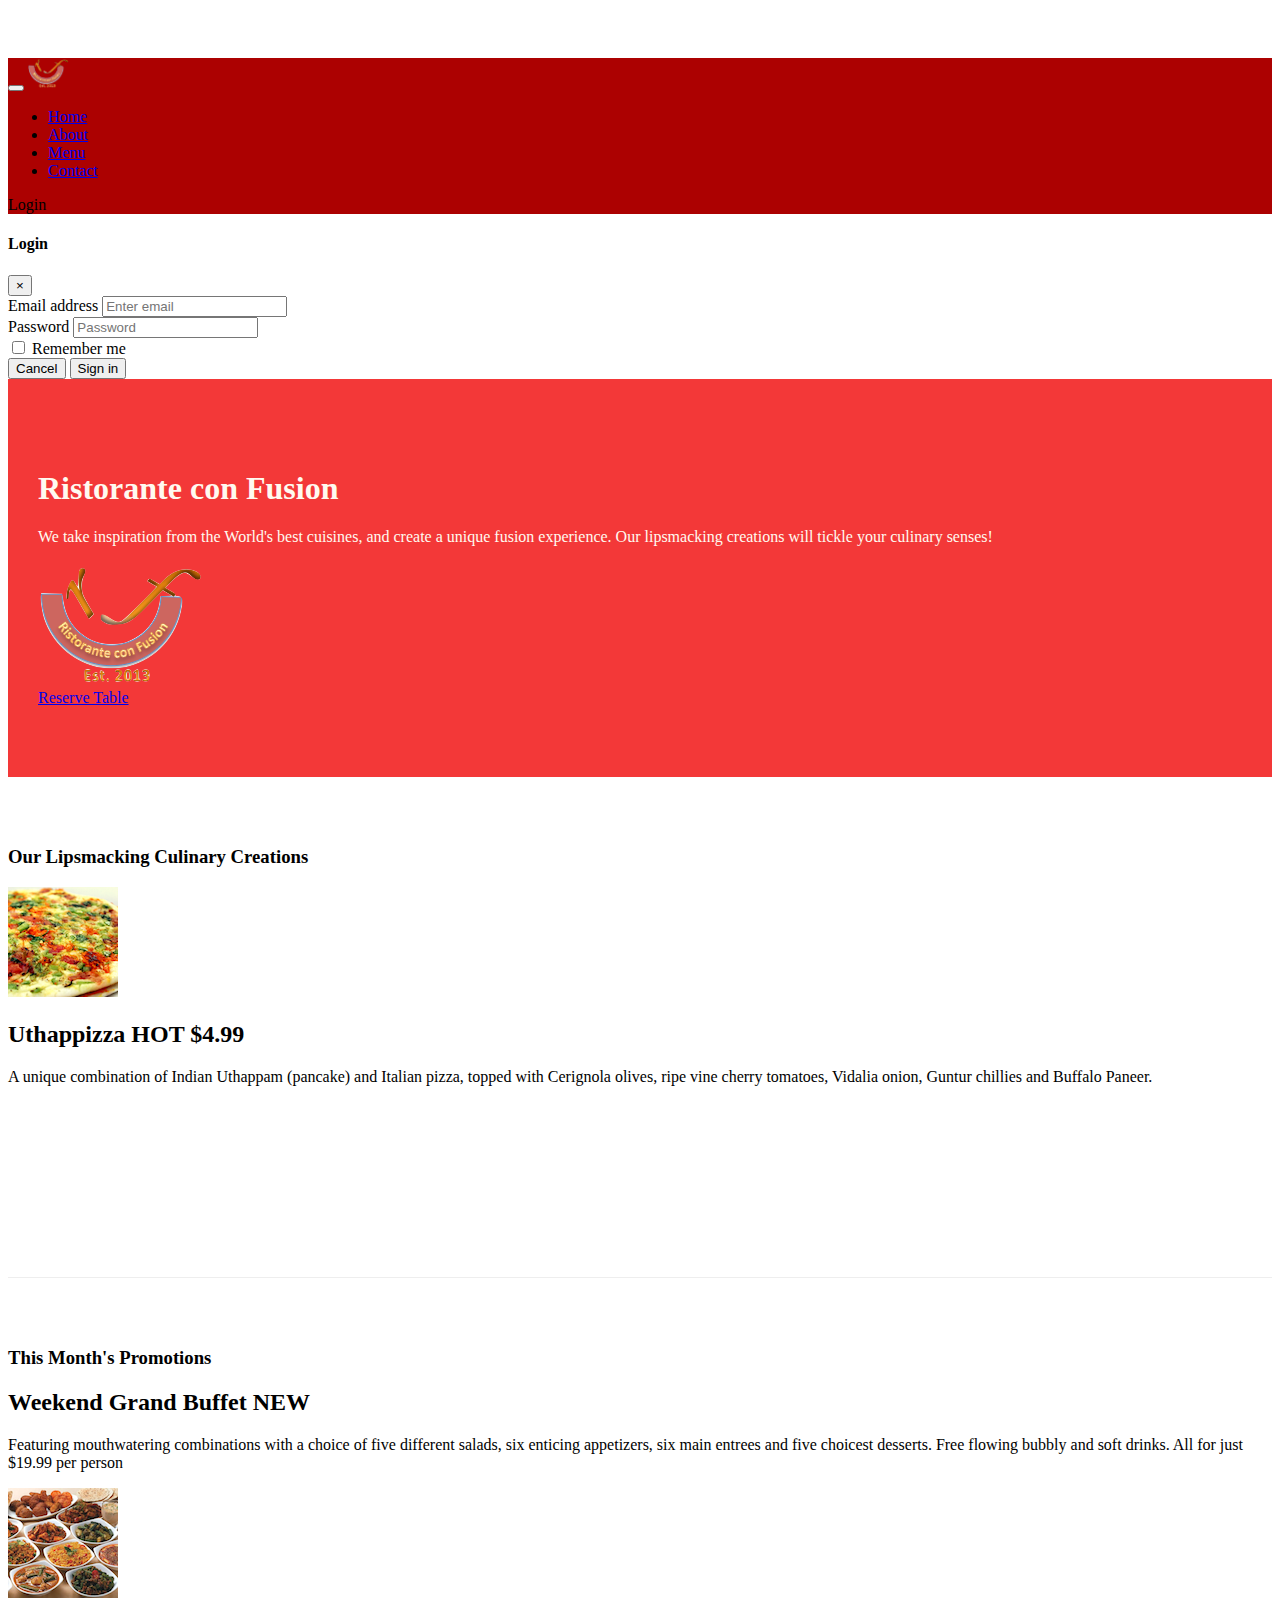
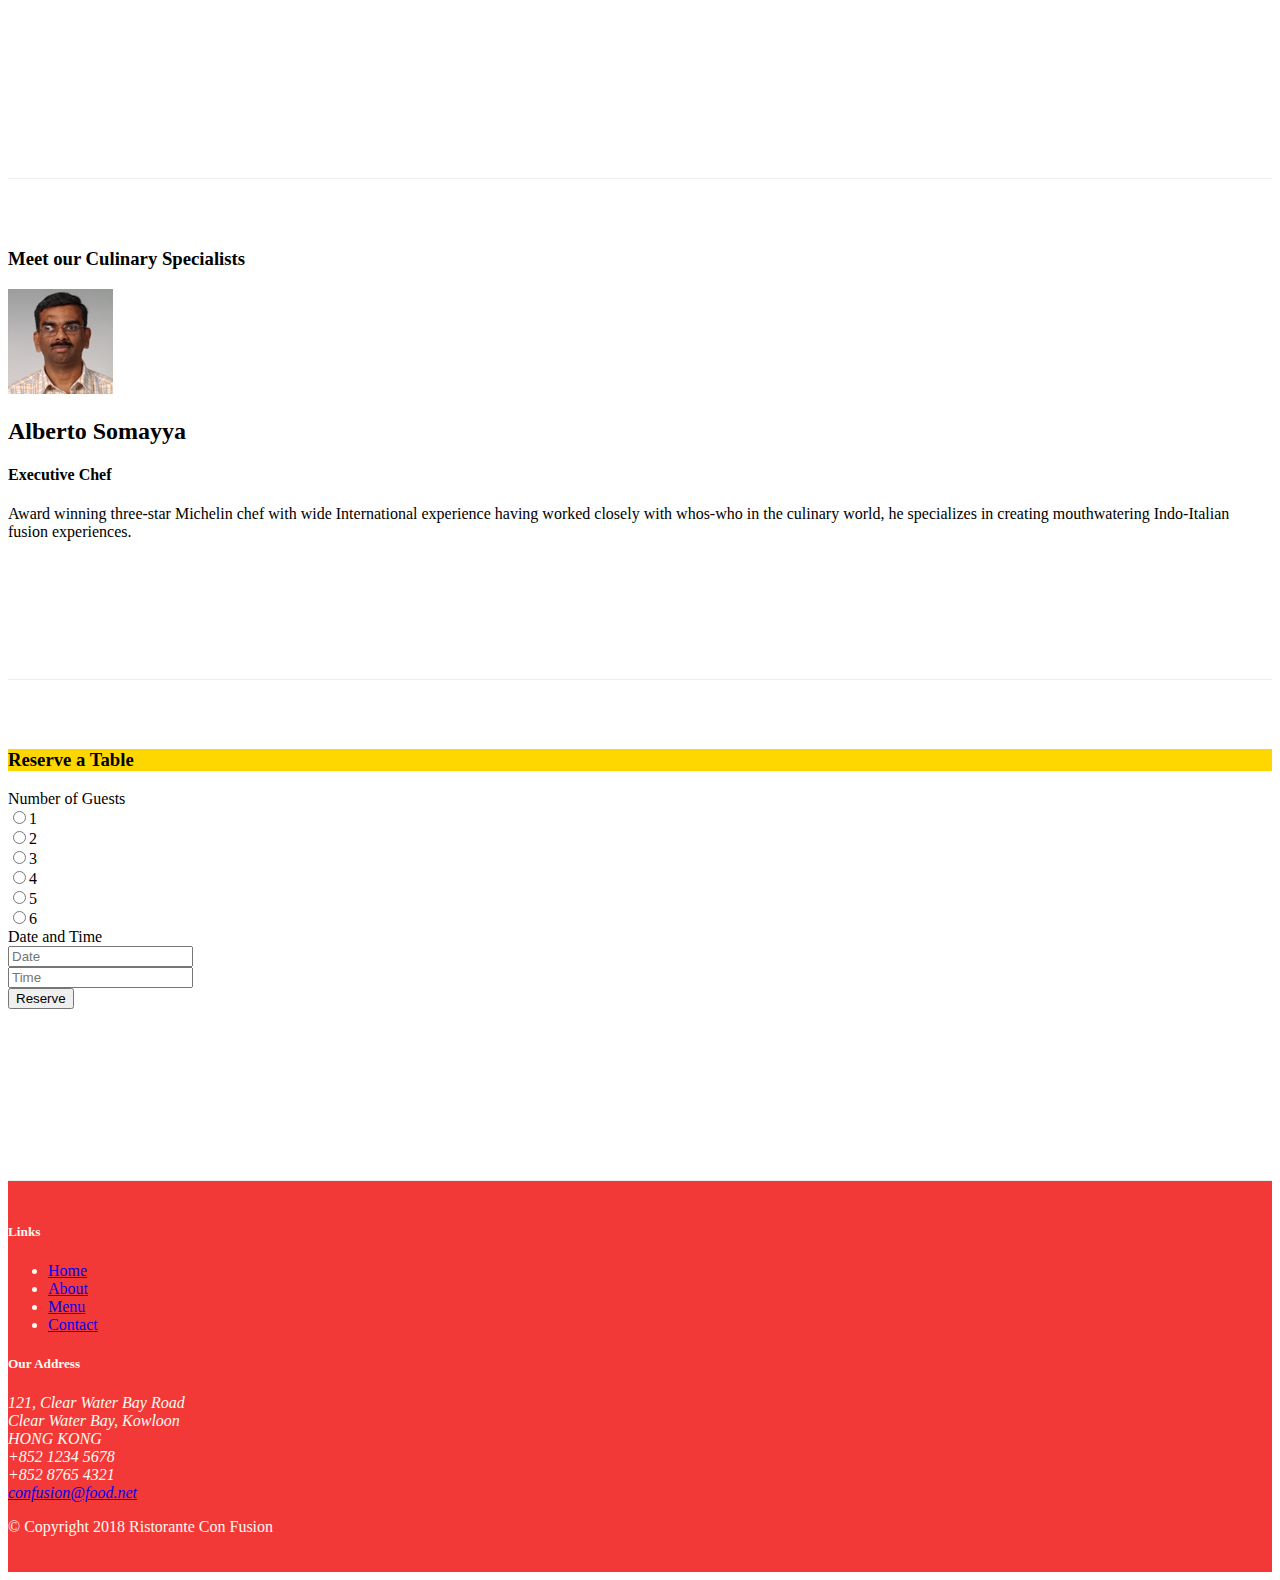
==== commit bcfd4bd8: "Tooltips and Modals" ====
--- a/index.html
+++ b/index.html
@@ -41,9 +41,54 @@
                                 class="fa fa-address-card fa-lg"></span> Contact</a></li>
 
                 </ul>
+                <!-- modal -->
+                <span class="navbar-text">
+                    <a data-toggle="modal" data-target="#loginModal">
+                       <span class="fa fa-sign-in"></span> Login 
+                    </a>
+
+                </span>
             </div>
         </div>
     </nav>
+    <!-- MODAL + some code up -->
+    <div id="loginModal" class="modal fade" role="dialog">
+        <div class="modal-dialog modal-lg" role="content">
+            <div class="modal-content" >
+                <div class="modal-header">
+                    <h4 class="modal-title">Login</h4>
+                    <button type="button" class="close" data-dismiss="modal">
+                        &times; 
+                    </button>
+                </div>
+                <div class="modal-body">
+                    <form>
+                        <div class="form-row">
+                            <div class="form-group col-sm-4">
+                                <label class="sr-only" for="exampleInputEmail3">Email address</label>
+                                <input type="email" class="form-control form-control-sm mr-1" id="exampleInputEmail3" placeholder="Enter email">  
+                            </div>
+                            <div class="form-group col-sm-4">
+                                <label class="sr-only" for="exampleInputPassword3">Password</label>
+                                <input type="password" class="form-control form-control-sm mr-1" id="exampleInputPassword3" placeholder="Password">
+                            </div>
+                            <div class="col-sm-auto">
+                                <div class="form-check">
+                                    <input class="form-check-input" type="checkbox">
+                                    <label class="form-check-label">Remember me</label>
+                                </div>
+                            </div>
+                        </div>
+                        <div class="form-row">
+                            <button type="button" class="btn btn-secondary btn-sm ml-auto" data-dismiss="modal">Cancel</button>
+                            <button type="submit" class="btn btn-primary btn-sm ml-1">Sign in</button>
+                        </div>
+                    </form>
+                </div>
+            </div>
+        </div>
+    </div>
+
     <header class="jumbotron">
         <div class="container">
             <div class="row row-header">
@@ -57,7 +102,11 @@
                 </div>
                 <!-- Assignment 2  - TASK 3 -->
                 <div class="col-12 col-sm-3 align-self-center">
-                    <a class="btn btn-warning btn-block" href="#reserve" role="button">Reserve Table</a>
+                    <!-- TOOLTIP , other stuff in the end of page (script...)  -->
+                    <a class="btn btn-warning btn-block" href="#reserve" 
+                    data-toggle="tooltip" data-html="true" title="Or Call us at <br><strong>+852 12345678</strong>"
+                    data-placement="bottom"
+                    role="button">Reserve Table</a>
                 </div>
             </div>
         </div>
@@ -246,6 +295,12 @@
         <script src="node_modules/jquery/dist/jquery.slim.min.js"></script>
         <script src="node_modules/popper.js/dist/umd/popper.min.js"></script>
         <script src="node_modules/bootstrap/dist/js/bootstrap.min.js"></script>
+        <!-- TOOLTIP CONT. JQuory -->
+        <script>
+            $(document).ready(function(){
+                $('[data-toggle="tooltip"]').tooltip();
+            })
+        </script>
 </body>
 
 </html>--- a/css/styles.css
+++ b/css/styles.css
@@ -41,4 +41,11 @@
 
 .cardbg{
     background-color: gold;
+}
+
+.tab-content {
+    border-left: 1px solid #ddd;
+    border-right: 1px solid #ddd;
+    border-bottom: 1px solid #ddd;
+    padding: 10px;
 }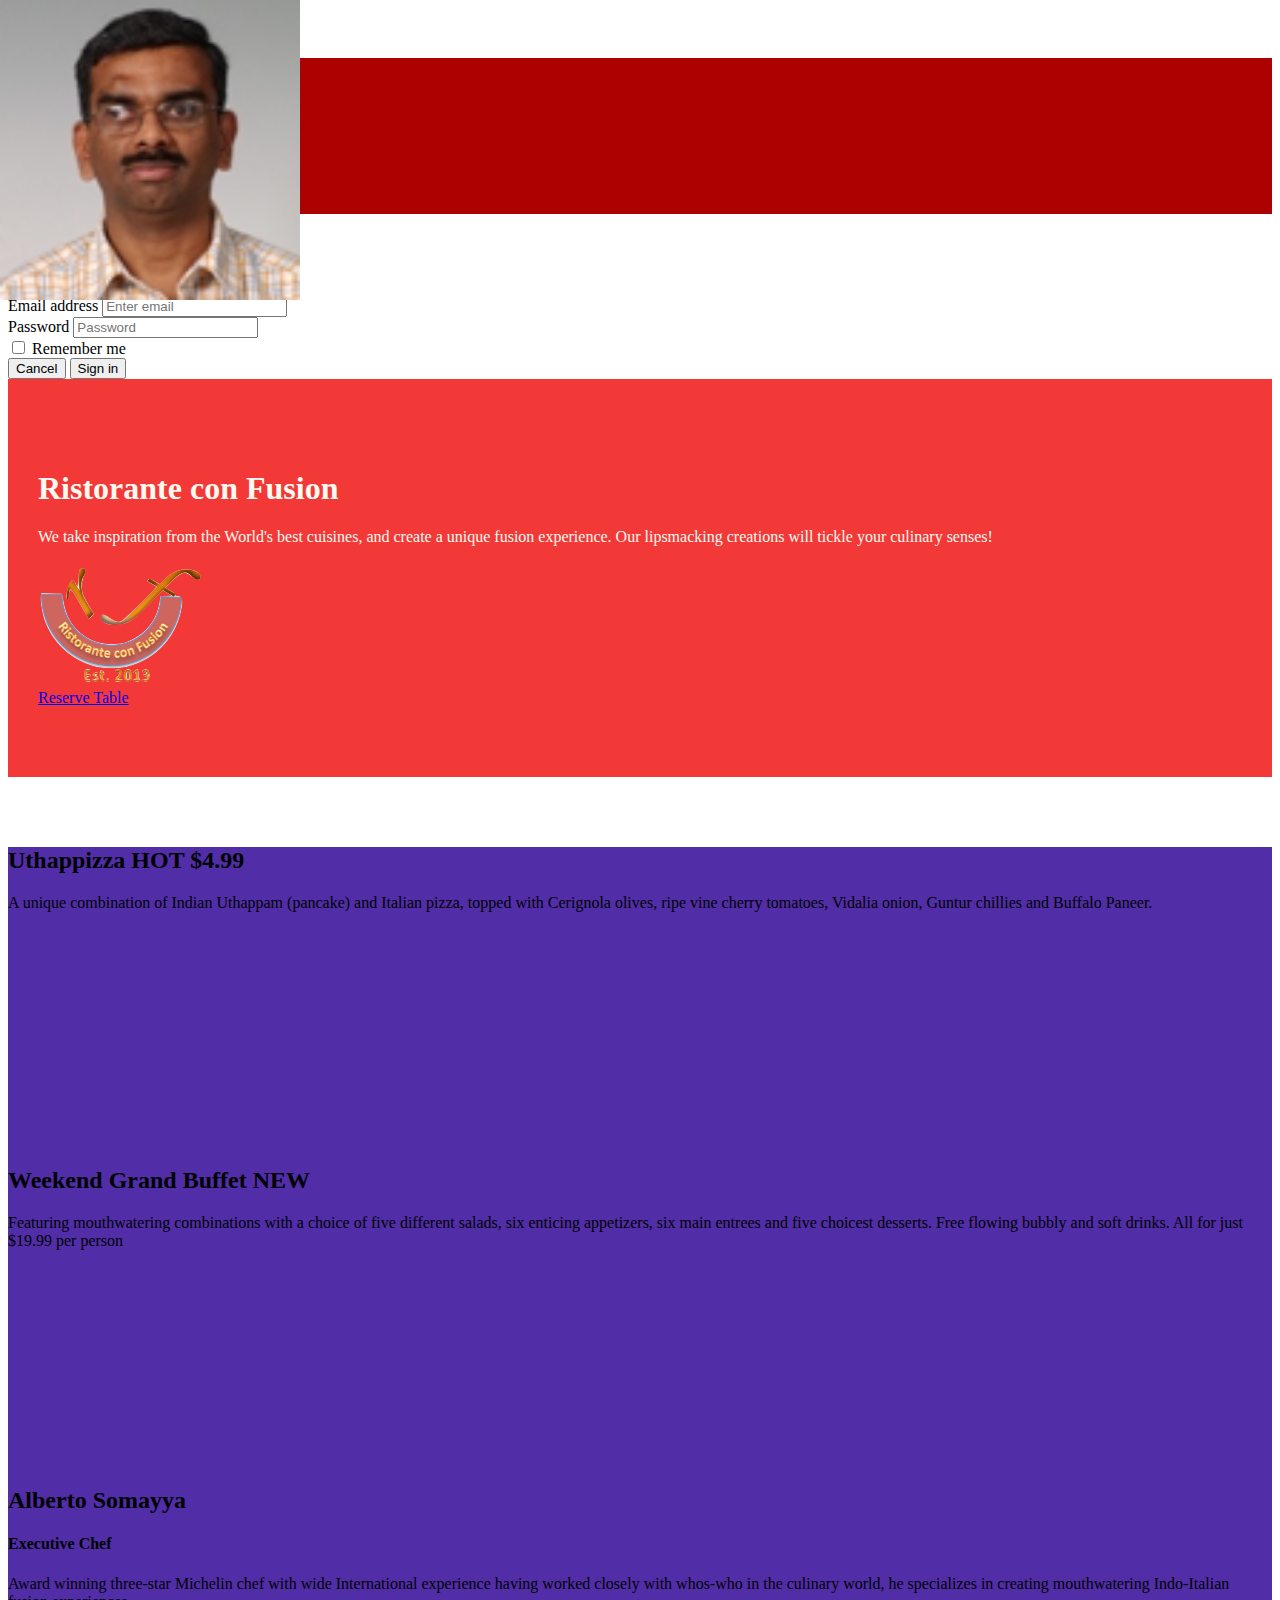
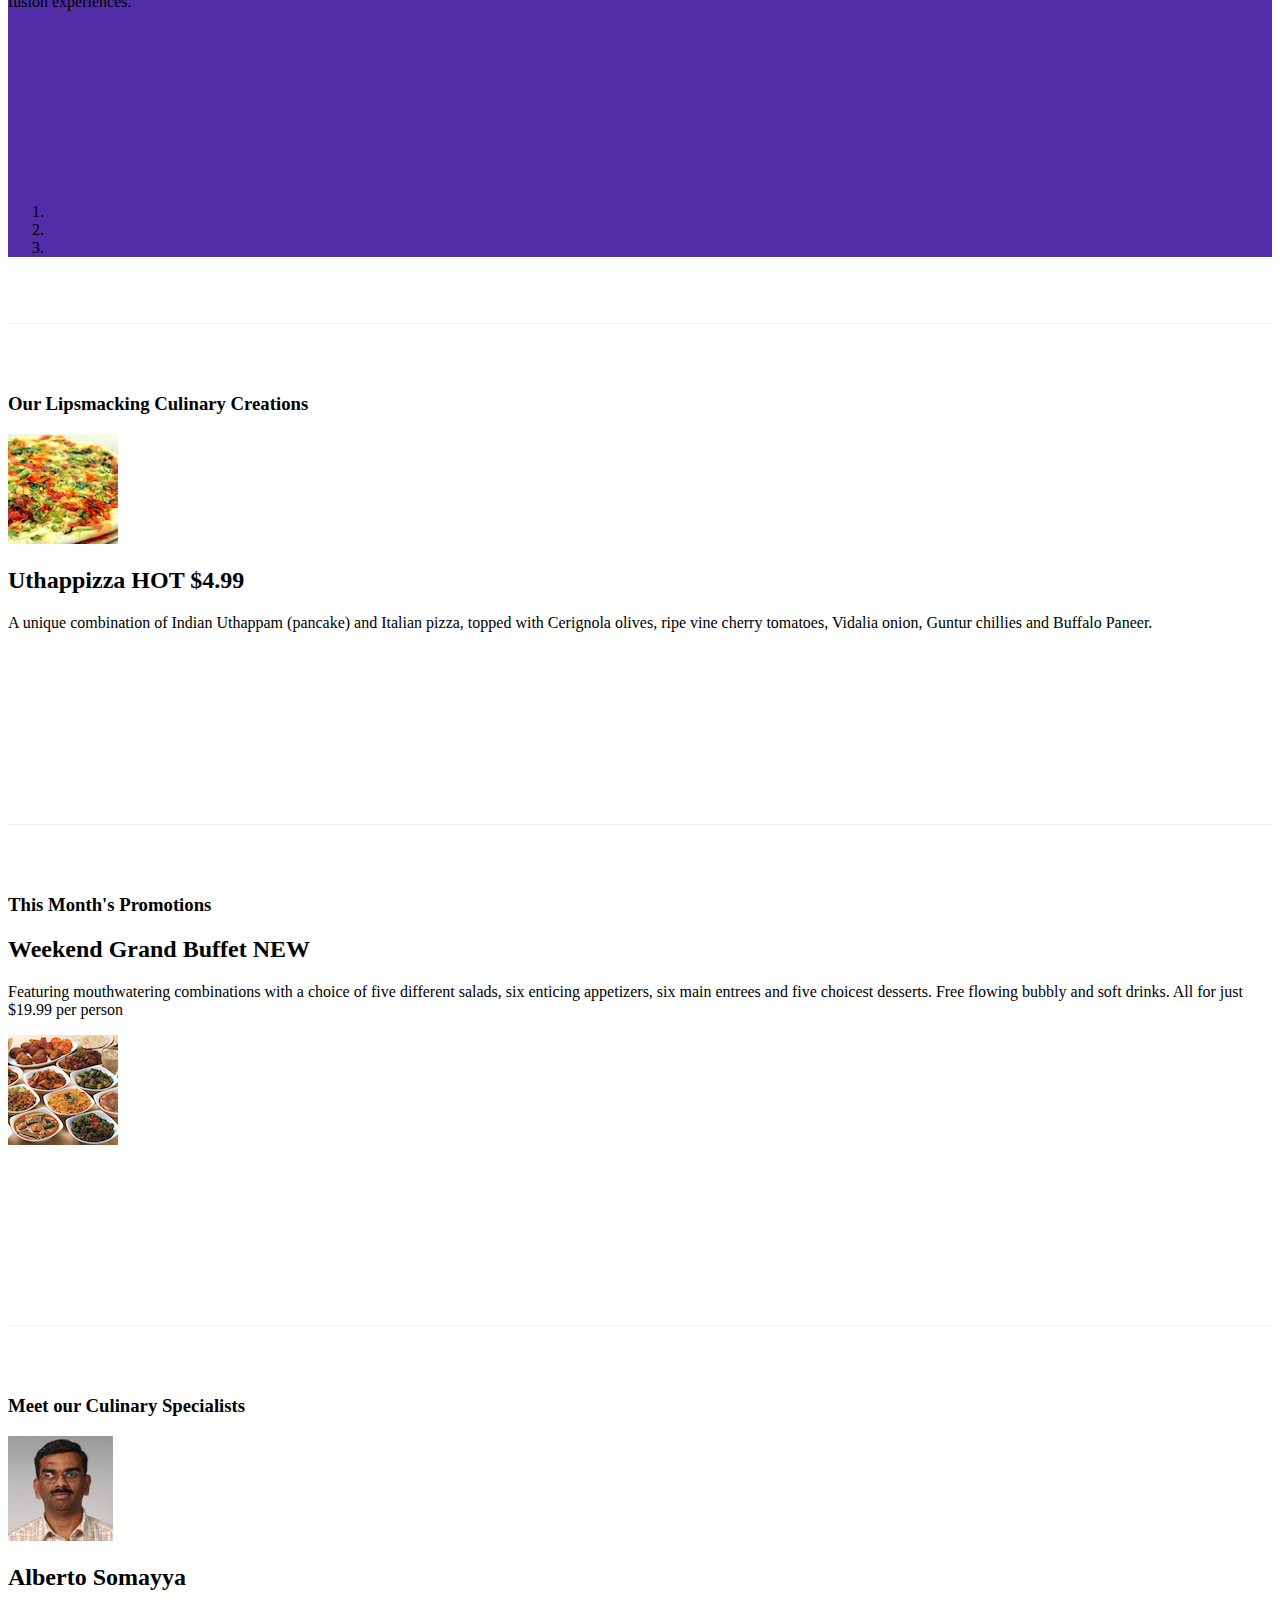
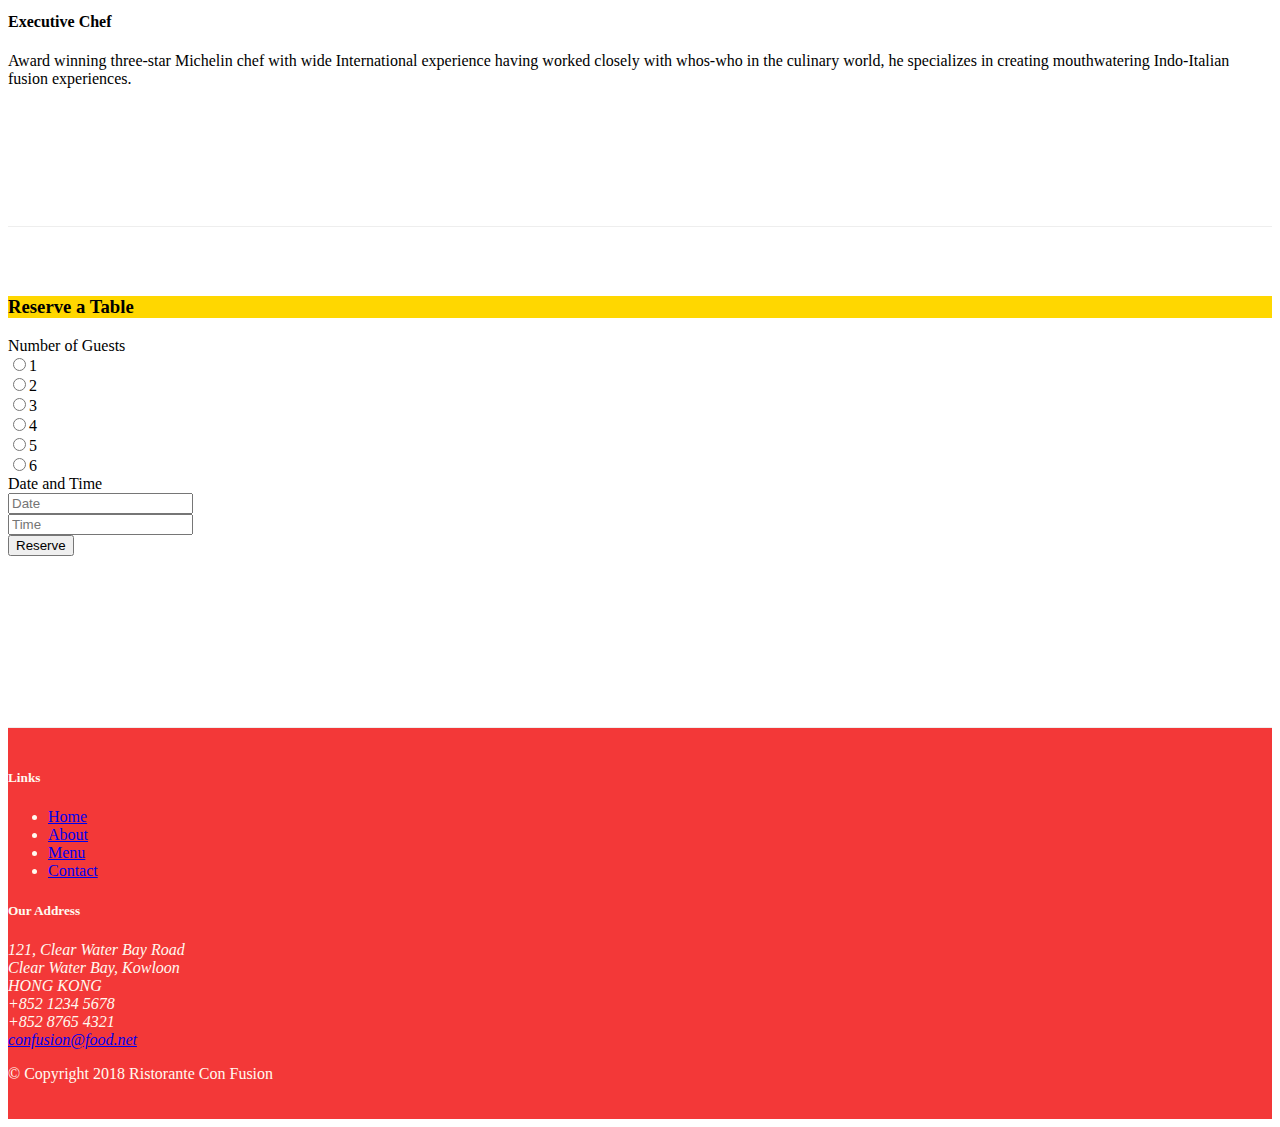
==== commit 9bef2ca9: "Carousel" ====
--- a/index.html
+++ b/index.html
@@ -44,7 +44,7 @@
                 <!-- modal -->
                 <span class="navbar-text">
                     <a data-toggle="modal" data-target="#loginModal">
-                       <span class="fa fa-sign-in"></span> Login 
+                        <span class="fa fa-sign-in"></span> Login
                     </a>
 
                 </span>
@@ -54,11 +54,11 @@
     <!-- MODAL + some code up -->
     <div id="loginModal" class="modal fade" role="dialog">
         <div class="modal-dialog modal-lg" role="content">
-            <div class="modal-content" >
+            <div class="modal-content">
                 <div class="modal-header">
                     <h4 class="modal-title">Login</h4>
                     <button type="button" class="close" data-dismiss="modal">
-                        &times; 
+                        &times;
                     </button>
                 </div>
                 <div class="modal-body">
@@ -66,11 +66,13 @@
                         <div class="form-row">
                             <div class="form-group col-sm-4">
                                 <label class="sr-only" for="exampleInputEmail3">Email address</label>
-                                <input type="email" class="form-control form-control-sm mr-1" id="exampleInputEmail3" placeholder="Enter email">  
+                                <input type="email" class="form-control form-control-sm mr-1" id="exampleInputEmail3"
+                                    placeholder="Enter email">
                             </div>
                             <div class="form-group col-sm-4">
                                 <label class="sr-only" for="exampleInputPassword3">Password</label>
-                                <input type="password" class="form-control form-control-sm mr-1" id="exampleInputPassword3" placeholder="Password">
+                                <input type="password" class="form-control form-control-sm mr-1"
+                                    id="exampleInputPassword3" placeholder="Password">
                             </div>
                             <div class="col-sm-auto">
                                 <div class="form-check">
@@ -80,7 +82,8 @@
                             </div>
                         </div>
                         <div class="form-row">
-                            <button type="button" class="btn btn-secondary btn-sm ml-auto" data-dismiss="modal">Cancel</button>
+                            <button type="button" class="btn btn-secondary btn-sm ml-auto"
+                                data-dismiss="modal">Cancel</button>
                             <button type="submit" class="btn btn-primary btn-sm ml-1">Sign in</button>
                         </div>
                     </form>
@@ -103,16 +106,78 @@
                 <!-- Assignment 2  - TASK 3 -->
                 <div class="col-12 col-sm-3 align-self-center">
                     <!-- TOOLTIP , other stuff in the end of page (script...)  -->
-                    <a class="btn btn-warning btn-block" href="#reserve" 
-                    data-toggle="tooltip" data-html="true" title="Or Call us at <br><strong>+852 12345678</strong>"
-                    data-placement="bottom"
-                    role="button">Reserve Table</a>
+                    <a class="btn btn-warning btn-block" href="#reserve" data-toggle="tooltip" data-html="true"
+                        title="Or Call us at <br><strong>+852 12345678</strong>" data-placement="bottom"
+                        role="button">Reserve Table</a>
                 </div>
             </div>
         </div>
     </header>
 
     <div class="container">
+        <!-- CAROUSEL -->
+        <div class="row row-content">
+            <div class="col">
+                <div id="mycarousel" class="carousel slide" data-ride="carousel">
+                    <div class="carousel-inner" role="listbox">
+                        <div class="carousel-item active">
+                            <img class="d-block img-fluid" src="img/uthappizza.png" alt="uthappizza">
+                            <div class="carousel-caption d-none d-md-block">
+                                <h2 >Uthappizza
+                                    <!-- adding badges as a way of alerting users -->
+                                    <span class="badge badge-danger">HOT</span>
+                                    <span class="badge badge-pill badge-secondary">$4.99</span>
+                                </h2>
+                                <p class="d-none d-sm-block">A unique combination of Indian Uthappam (pancake) and
+                                    Italian
+                                    pizza, topped with Cerignola olives,
+                                    ripe vine cherry tomatoes, Vidalia onion, Guntur chillies and Buffalo Paneer.</p>
+                            </div>
+                        </div>
+                        <div class="carousel-item">
+                            <img class="d-block img-fluid" src="img/buffet.png" alt="buffet">
+                            <div class="carousel-caption d-none d-md-block">
+                                <h2>Weekend Grand Buffet <span class="badge badge-danger">NEW</span> </h2>
+                                <p class="d-none d-sm-block">Featuring mouthwatering combinations with a choice of five
+                                    different salads, six enticing
+                                    appetizers,
+                                    six main entrees and five choicest desserts. Free flowing bubbly and soft drinks.
+                                    All for
+                                    just
+                                    $19.99 per person </p>
+                            </div>
+                        </div>
+                        <div class="carousel-item">
+                            <img class="d-block img-fluid" src="img/alberto.png" alt="alberto">
+                            <div class="carousel-caption d-none d-md-block">
+                                <h2 >Alberto Somayya</h2>
+                                <h4>Executive Chef</h4>
+                                <p class="d-none d-sm-block">Award winning three-star Michelin chef with wide
+                                    International
+                                    experience having worked
+                                    closely with
+                                    whos-who in the culinary world, he specializes in creating mouthwatering
+                                    Indo-Italian fusion
+                                    experiences. </p>
+                            </div>
+                        </div>
+                    </div>
+                    <!-- adding little slide indicators to the carousel -->
+                    <ol class="carousel-indicators">
+                        <li data-target="#mycarousel" data-slide-to="0" class="active"></li>
+                        <li data-target="#mycarousel" data-slide-to="1" ></li>
+                        <li data-target="#mycarousel" data-slide-to="2" ></li>
+                    </ol>
+                    <a class="carousel-control-prev" href="#mycarousel" role="button" data-slide="prev">
+                        <span class="carousel-control-prev-icon"></span>
+                    </a>
+                    <a class="carousel-control-next" href="#mycarousel" role="button" data-slide="next">
+                        <span class="carousel-control-next-icon"></span>
+                    </a>
+                </div>
+            </div>
+        </div>
+
         <div class="row row-content align-items-center">
             <div class="col-12 col-sm-4 order-sm-last col-md-3">
                 <h3>Our Lipsmacking Culinary Creations</h3>
@@ -146,7 +211,8 @@
                 <div class="media">
                     <div class="media-body">
                         <h2>Weekend Grand Buffet <span class="badge badge-danger">NEW</span> </h2>
-                        <p class="d-none d-sm-block">Featuring mouthwatering combinations with a choice of five different salads, six enticing
+                        <p class="d-none d-sm-block">Featuring mouthwatering combinations with a choice of five
+                            different salads, six enticing
                             appetizers,
                             six main entrees and five choicest desserts. Free flowing bubbly and soft drinks. All for
                             just
@@ -182,7 +248,7 @@
         <!-- Assignment 2  -  TASK 1  -->
         <div class="row row-content align-items-center" id="reserve">
             <div class="col col-12 col-sm-8 offset-sm-2">
-                <div class="card" >
+                <div class="card">
                     <h3 class="card-header cardbg text-white">Reserve a Table</h3>
                     <div class="card-body">
                         <form>
@@ -297,7 +363,7 @@
         <script src="node_modules/bootstrap/dist/js/bootstrap.min.js"></script>
         <!-- TOOLTIP CONT. JQuory -->
         <script>
-            $(document).ready(function(){
+            $(document).ready(function () {
                 $('[data-toggle="tooltip"]').tooltip();
             })
         </script>
--- a/css/styles.css
+++ b/css/styles.css
@@ -48,4 +48,19 @@
     border-right: 1px solid #ddd;
     border-bottom: 1px solid #ddd;
     padding: 10px;
+}
+
+.carousel {
+    background: #512da8;
+}
+
+.carousel-item {
+    height: 300px;
+}
+
+.carousel-item img {
+    position: absolute;
+    top: 0;
+    left: 0;
+    min-height: 300px;
 }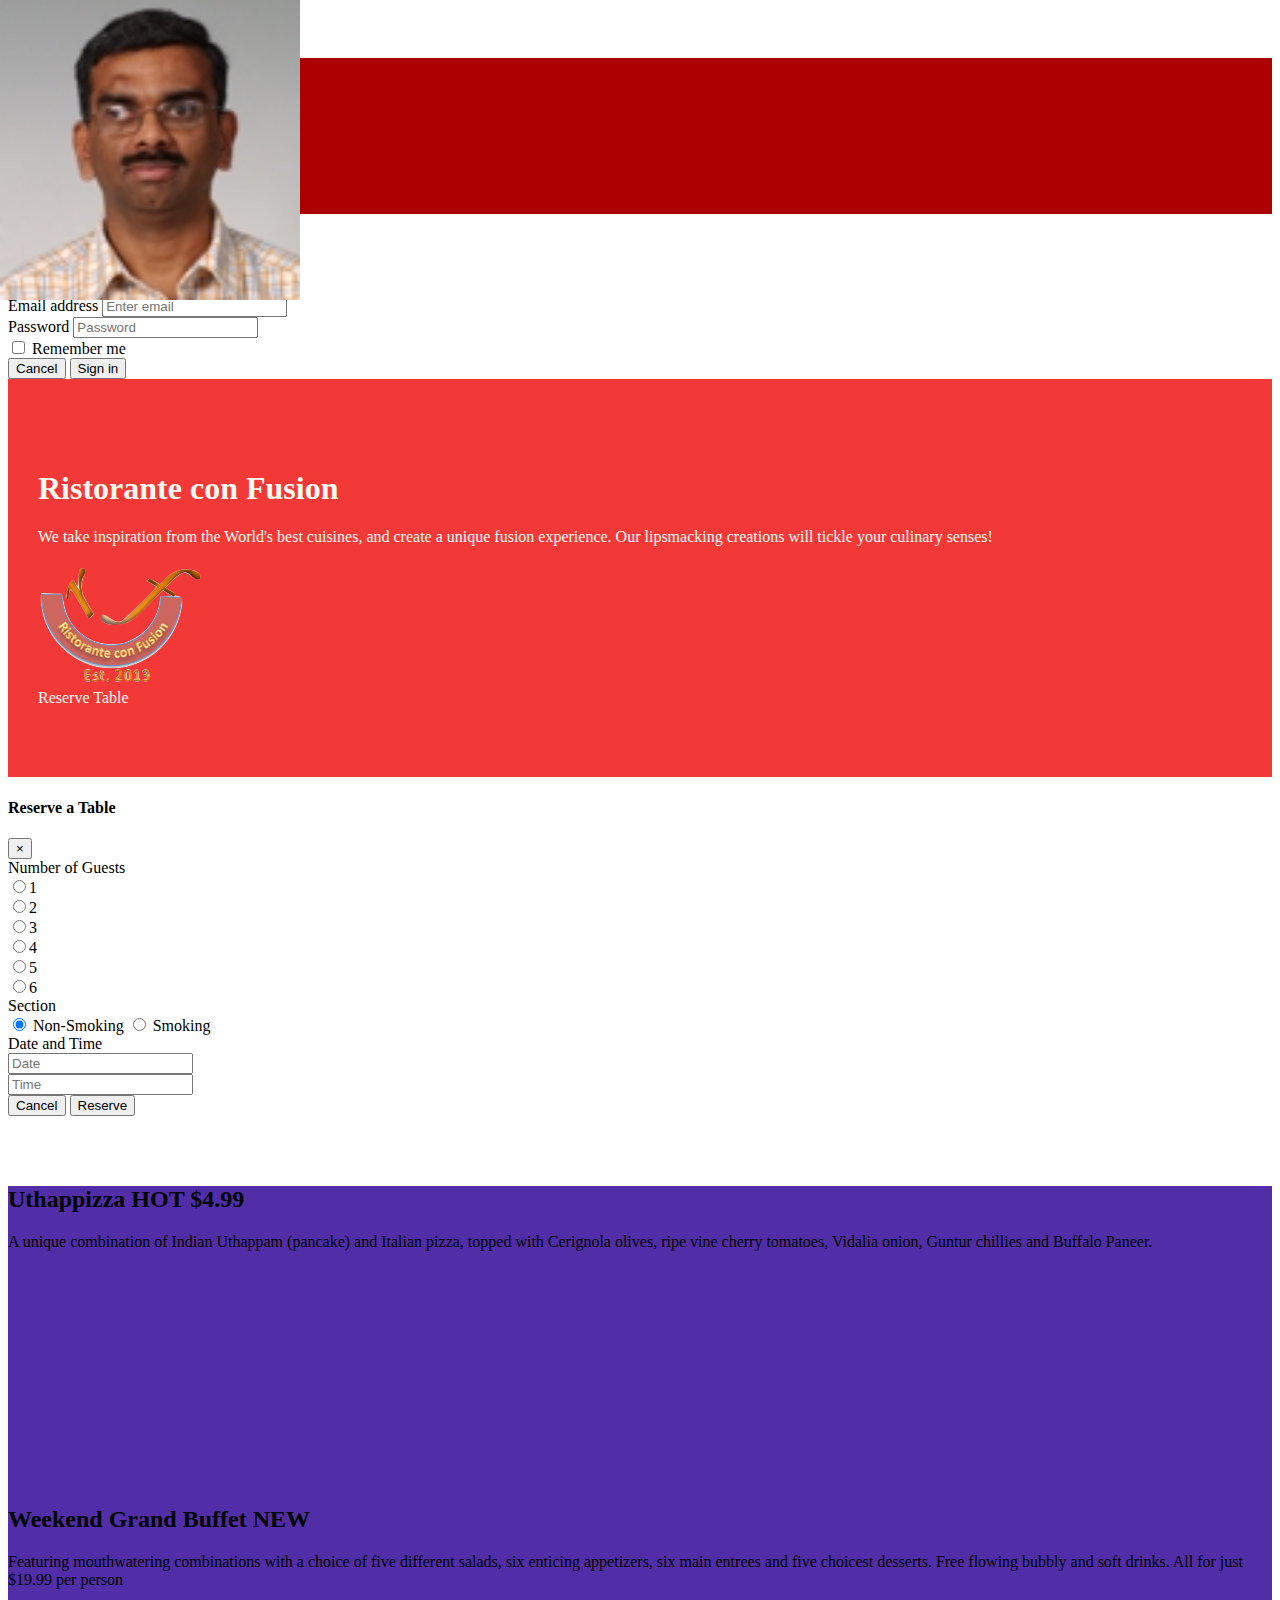
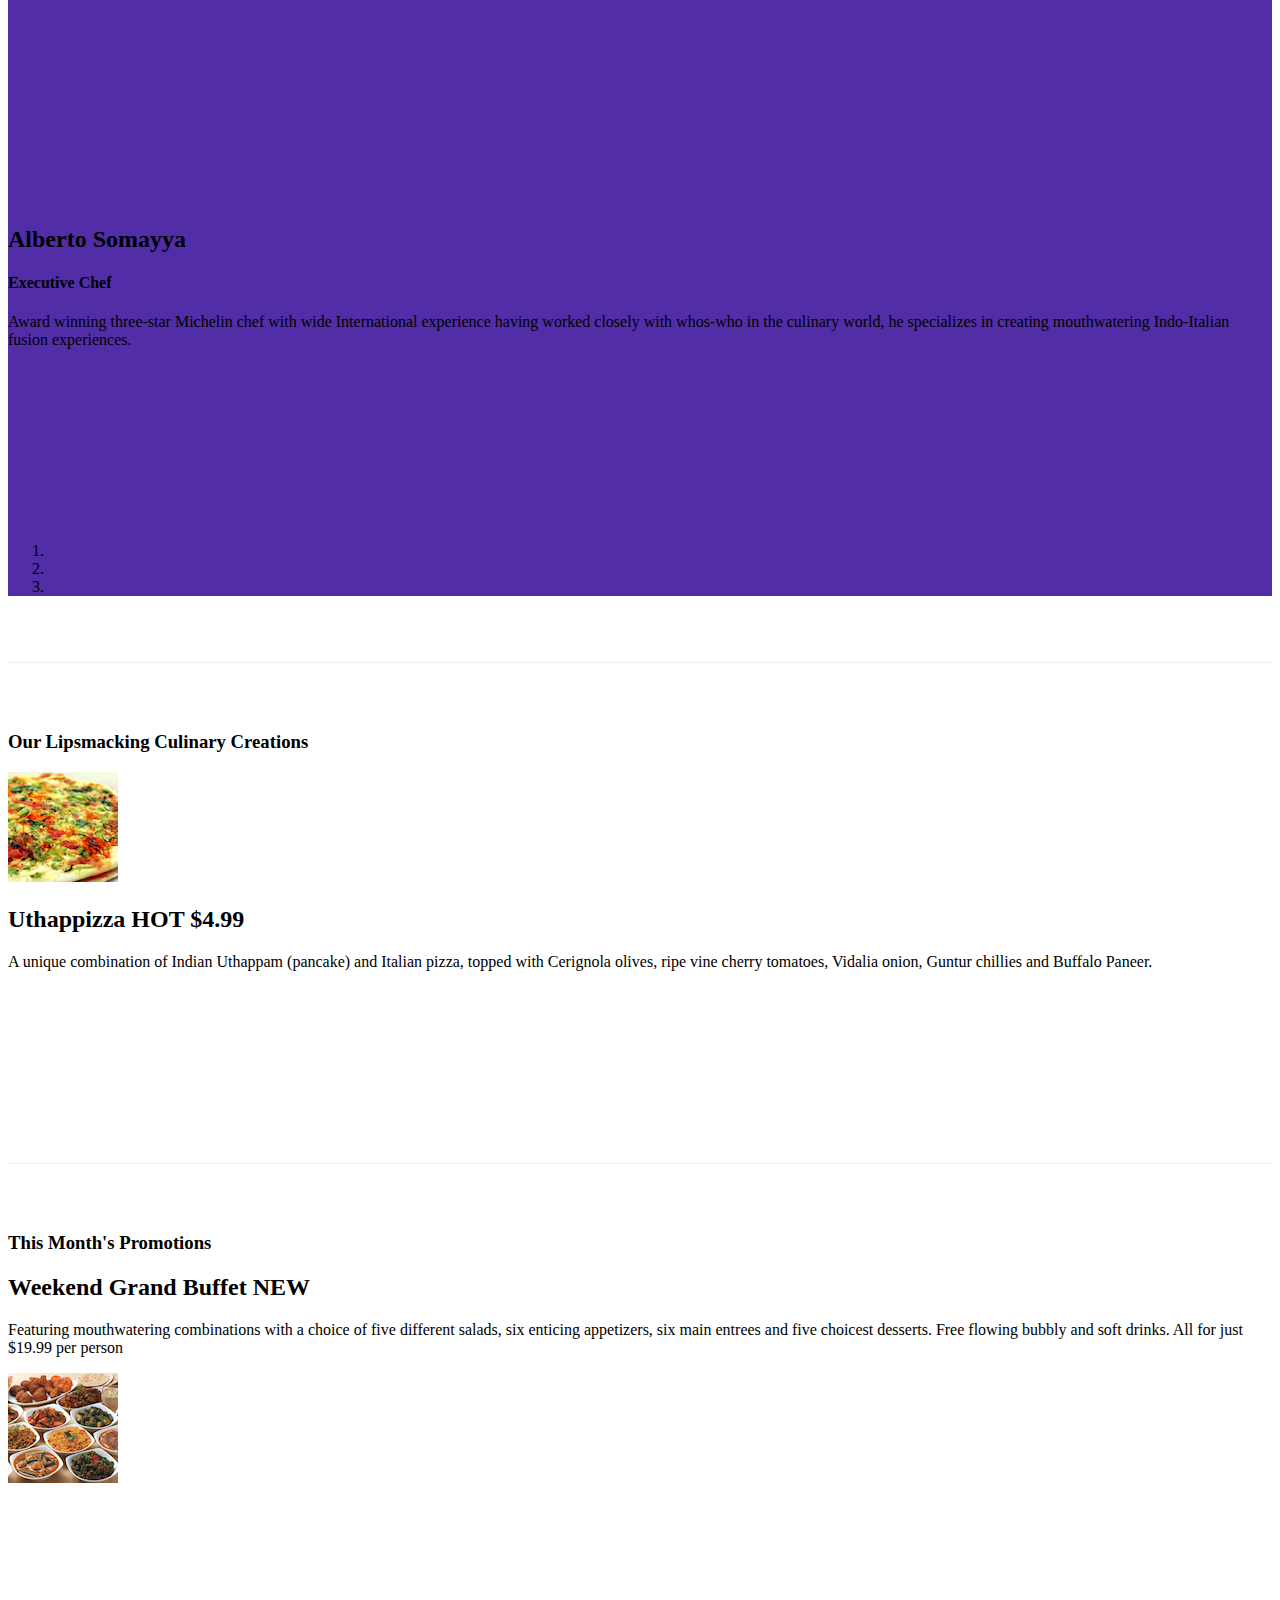
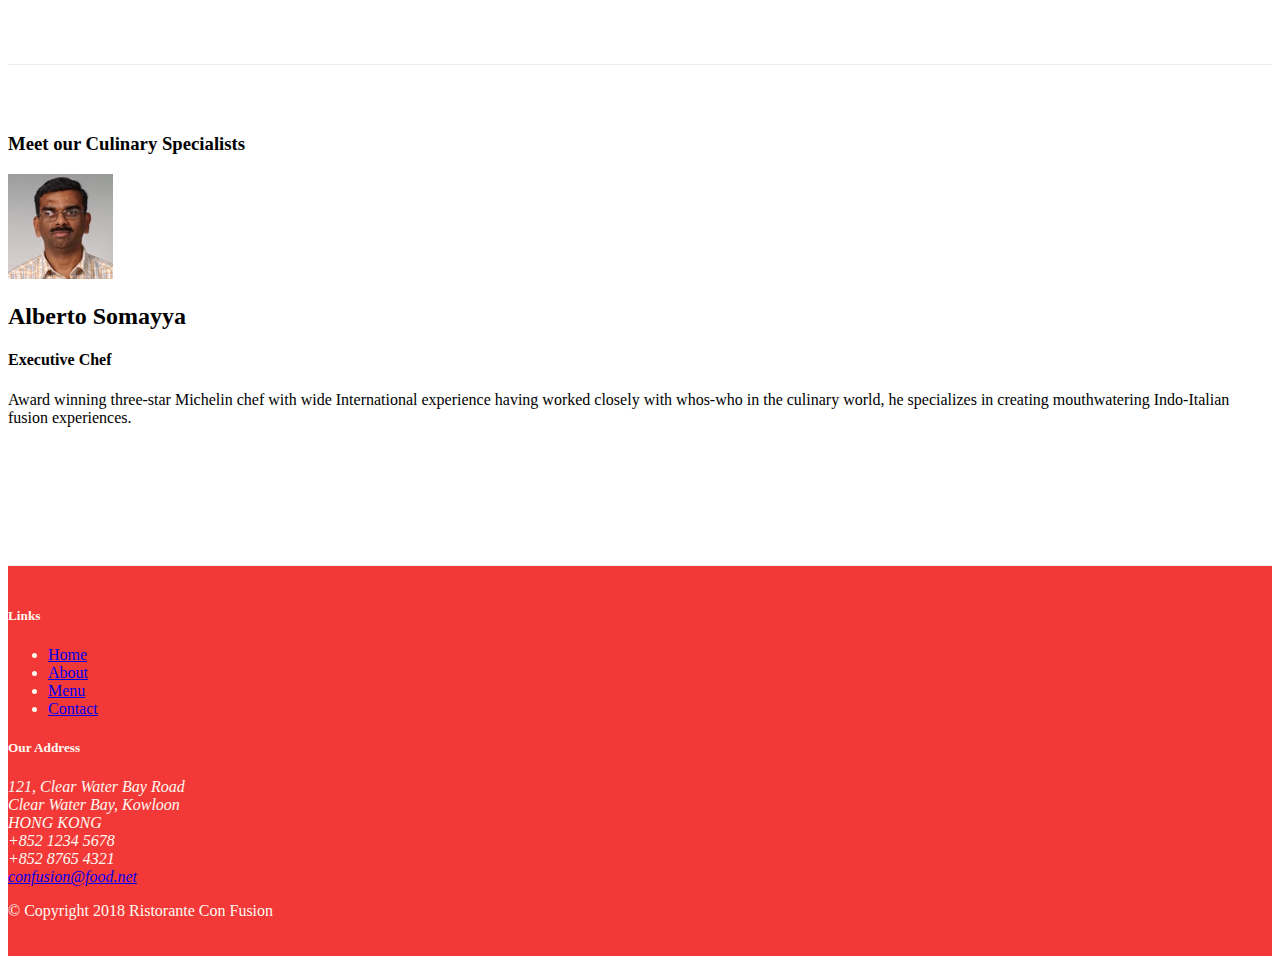
==== commit 430b619a: "assignment 3" ====
--- a/index.html
+++ b/index.html
@@ -105,14 +105,103 @@
                 </div>
                 <!-- Assignment 2  - TASK 3 -->
                 <div class="col-12 col-sm-3 align-self-center">
-                    <!-- TOOLTIP , other stuff in the end of page (script...)  -->
+                    <!-- TOOLTIP , other stuff in the end of page (script...)  
                     <a class="btn btn-warning btn-block" href="#reserve" data-toggle="tooltip" data-html="true"
                         title="Or Call us at <br><strong>+852 12345678</strong>" data-placement="bottom"
-                        role="button">Reserve Table</a>
+                        role="button">Reserve Table</a> -->
+                    <!-- WEEK 3 task 1  adding modal -->
+                    <a class="btn btn-warning" data-toggle="modal" data-target="#reserveModal" role="button">
+                        Reserve Table
+                    </a>
+
                 </div>
             </div>
         </div>
     </header>
+    <!-- WEEK 3 task 1 MODAL + some code up -->
+    <div id="reserveModal" class="modal fade" role="dialog">
+        <div class="modal-dialog modal-lg" role="content">
+            <div class="modal-content">
+                <div class="modal-header">
+                    <h4 class="modal-title">Reserve a Table</h4>
+                    <button type="button" class="close" data-dismiss="modal">
+                        &times;
+                    </button>
+                </div>
+                <div class="modal-body">
+                    <form>
+                        <div class="form-group row">
+                            <label for="numguests" class="col-sm-2 col-form-label ">Number of Guests</label>
+                            <div class="form-check-inline">
+                                <label class="form-check-label">
+                                    <input type="radio" class="form-check-input" name="numguests">1
+                                </label>
+                            </div>
+                            <div class="form-check-inline">
+                                <label class="form-check-label">
+                                    <input type="radio" class="form-check-input" name="numguests">2
+                                </label>
+                            </div>
+                            <div class="form-check-inline">
+                                <label class="form-check-label">
+                                    <input type="radio" class="form-check-input" name="numguests">3
+                                </label>
+                            </div>
+                            <div class="form-check-inline">
+                                <label class="form-check-label">
+                                    <input type="radio" class="form-check-input" name="numguests">4
+                                </label>
+                            </div>
+                            <div class="form-check-inline">
+                                <label class="form-check-label">
+                                    <input type="radio" class="form-check-input" name="numguests">5
+                                </label>
+                            </div>
+                            <div class="form-check-inline">
+                                <label class="form-check-label">
+                                    <input type="radio" class="form-check-input" name="numguests">6
+                                </label>
+                            </div>
+                        </div>
+                        <!-- WEEK 3 Task 2 -->
+                        <div class="form-group row">
+                            <label for="section" class="col-sm-2 col-form-label">Section</label>
+                            <div class="col-sm-4 btn-group btn-group-toggle" data-toggle="buttons">
+                                <label class="btn btn-success btn-sm active">
+                                    <input type="radio" name="section" id="nonsmoking" autocomplete="off" checked>
+                                    Non-Smoking
+                                    </label>
+                                <label class="btn btn-danger btn-sm">
+                                    <input type="radio" name="section" id="smoking" autocomplete="off">
+                                    Smoking
+                            </div>
+                        </div>
+                        <div class="form-group row">
+
+                            <label for="datetime" class="col-sm-2 col-form-label">Date and Time</label>
+                            <div class="col-sm-4">
+                                <input type="text" class="form-control" id="datetime" name="datetime"
+                                    placeholder="Date">
+                            </div>
+                            <div class="col-sm-4">
+                                <input type="text" class="form-control" id="datetime" name="datetime"
+                                    placeholder="Time">
+                            </div>
+
+
+                        </div>
+                        <div class="form-group row">
+                            <div class="offset-sm-2">
+                                <button type="cancel" class="btn btn-secondary">Cancel</button>
+                                <button type="submit" class="btn btn-primary">Reserve</button>
+                            </div>
+                        </div>
+                    </form>
+                </div>
+            </div>
+        </div>
+    </div>
+
 
     <div class="container">
         <!-- CAROUSEL -->
@@ -123,7 +212,7 @@
                         <div class="carousel-item active">
                             <img class="d-block img-fluid" src="img/uthappizza.png" alt="uthappizza">
                             <div class="carousel-caption d-none d-md-block">
-                                <h2 >Uthappizza
+                                <h2>Uthappizza
                                     <!-- adding badges as a way of alerting users -->
                                     <span class="badge badge-danger">HOT</span>
                                     <span class="badge badge-pill badge-secondary">$4.99</span>
@@ -150,7 +239,7 @@
                         <div class="carousel-item">
                             <img class="d-block img-fluid" src="img/alberto.png" alt="alberto">
                             <div class="carousel-caption d-none d-md-block">
-                                <h2 >Alberto Somayya</h2>
+                                <h2>Alberto Somayya</h2>
                                 <h4>Executive Chef</h4>
                                 <p class="d-none d-sm-block">Award winning three-star Michelin chef with wide
                                     International
@@ -165,8 +254,8 @@
                     <!-- adding little slide indicators to the carousel -->
                     <ol class="carousel-indicators">
                         <li data-target="#mycarousel" data-slide-to="0" class="active"></li>
-                        <li data-target="#mycarousel" data-slide-to="1" ></li>
-                        <li data-target="#mycarousel" data-slide-to="2" ></li>
+                        <li data-target="#mycarousel" data-slide-to="1"></li>
+                        <li data-target="#mycarousel" data-slide-to="2"></li>
                     </ol>
                     <a class="carousel-control-prev" href="#mycarousel" role="button" data-slide="prev">
                         <span class="carousel-control-prev-icon"></span>
@@ -245,7 +334,7 @@
 
             </div>
         </div>
-        <!-- Assignment 2  -  TASK 1  -->
+        <!-- Assignment 2  -  TASK 1  reservation form --> <!--
         <div class="row row-content align-items-center" id="reserve">
             <div class="col col-12 col-sm-8 offset-sm-2">
                 <div class="card">
@@ -304,10 +393,11 @@
                                     <button type="submit" class="btn btn-primary">Reserve</button>
                                 </div>
                             </div>
-                    </div>
-                </div>
-            </div>
-        </div>
+                        </form>
+                    </div>
+                </div>
+            </div>
+        </div>  -->
 
         <footer class="footer">
             <div class="container">
@@ -361,12 +451,12 @@
         <script src="node_modules/jquery/dist/jquery.slim.min.js"></script>
         <script src="node_modules/popper.js/dist/umd/popper.min.js"></script>
         <script src="node_modules/bootstrap/dist/js/bootstrap.min.js"></script>
-        <!-- TOOLTIP CONT. JQuory -->
+        <!-- TOOLTIP CONT. JQuory 
         <script>
             $(document).ready(function () {
                 $('[data-toggle="tooltip"]').tooltip();
             })
-        </script>
+        </script> -->
 </body>
 
 </html>